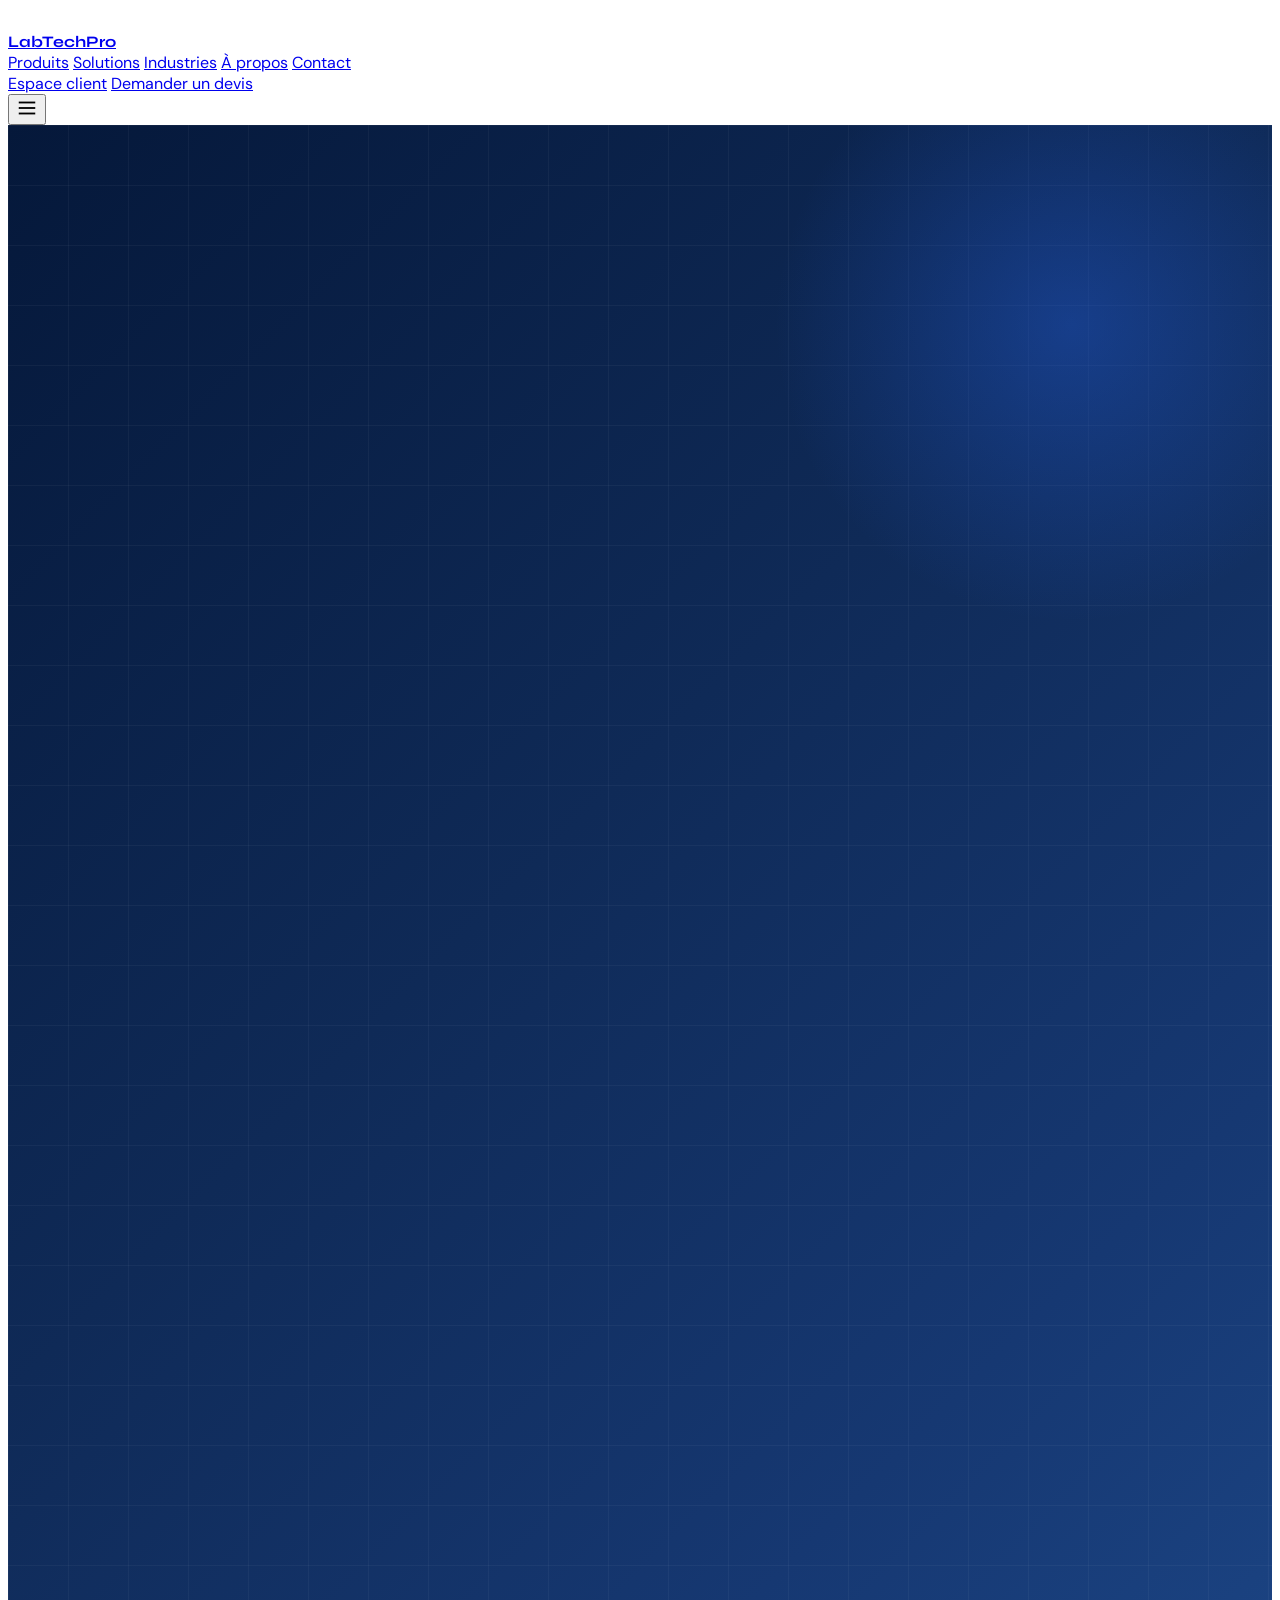
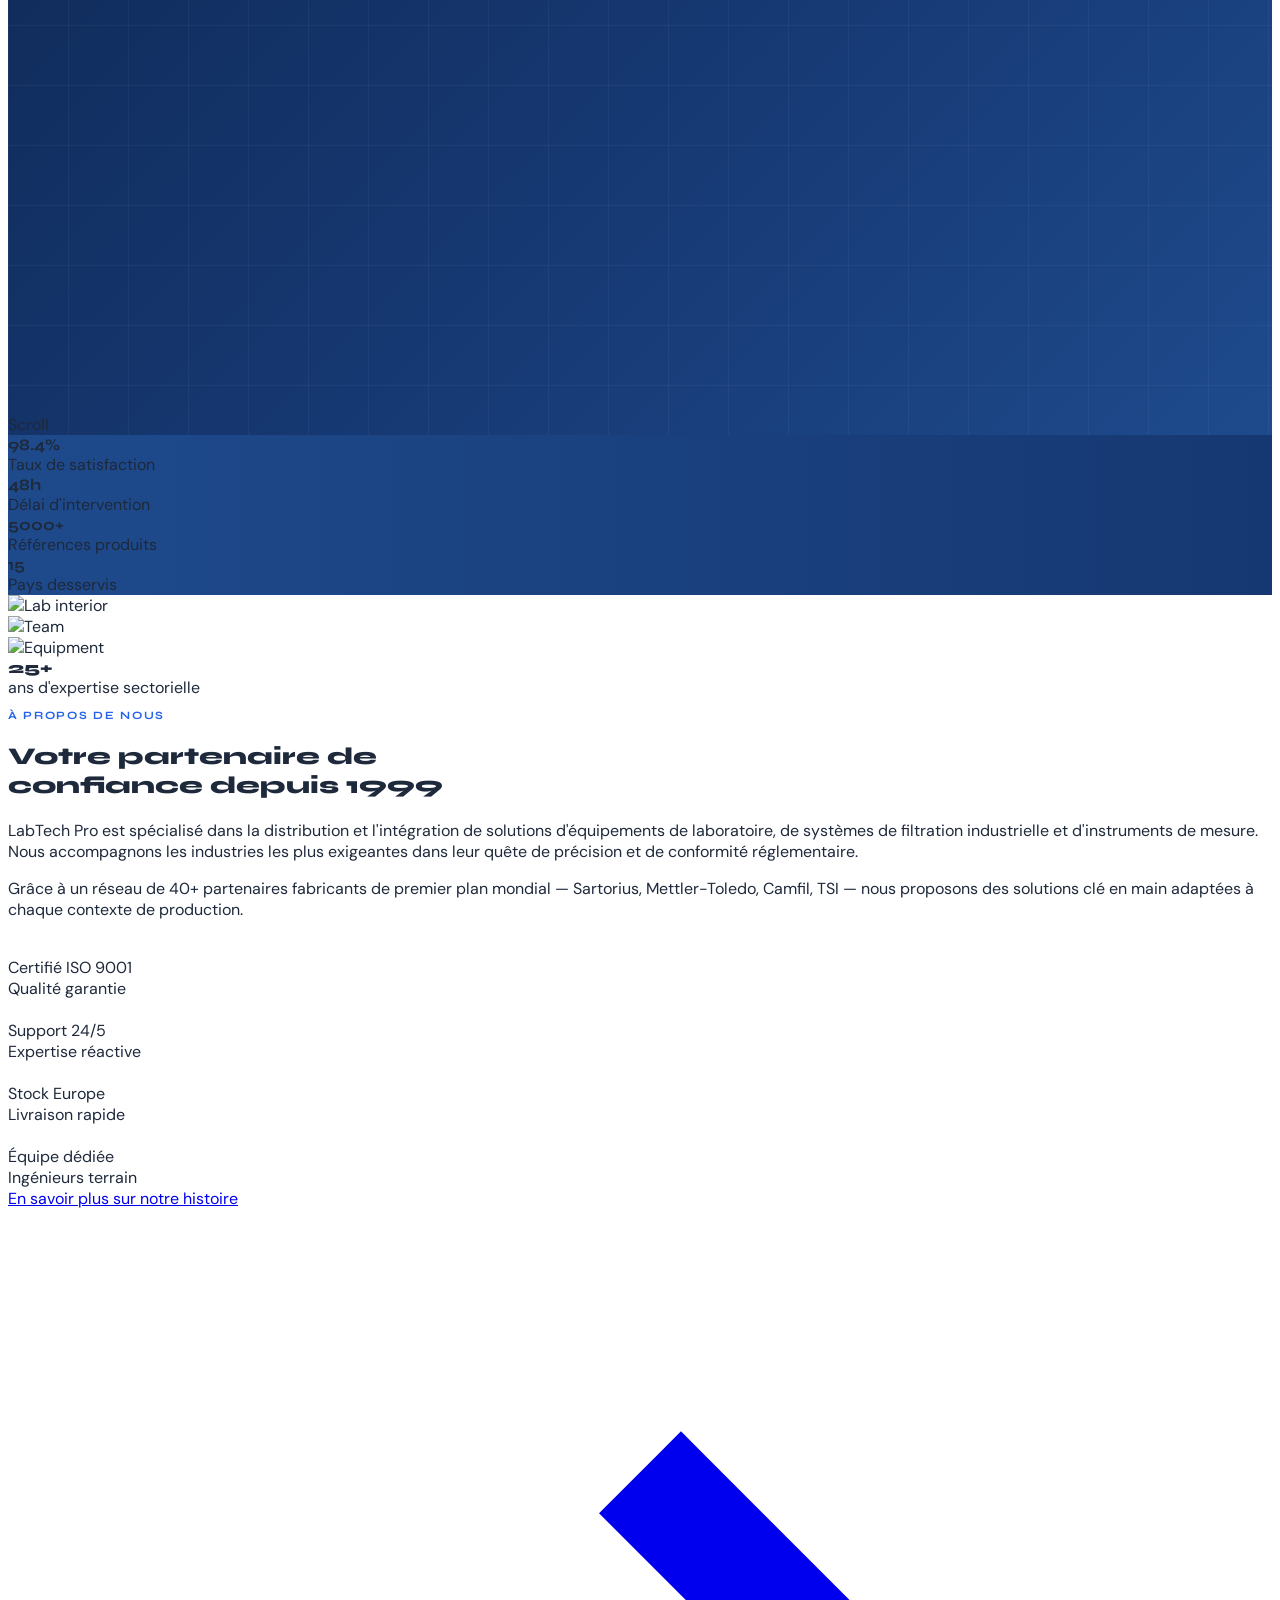
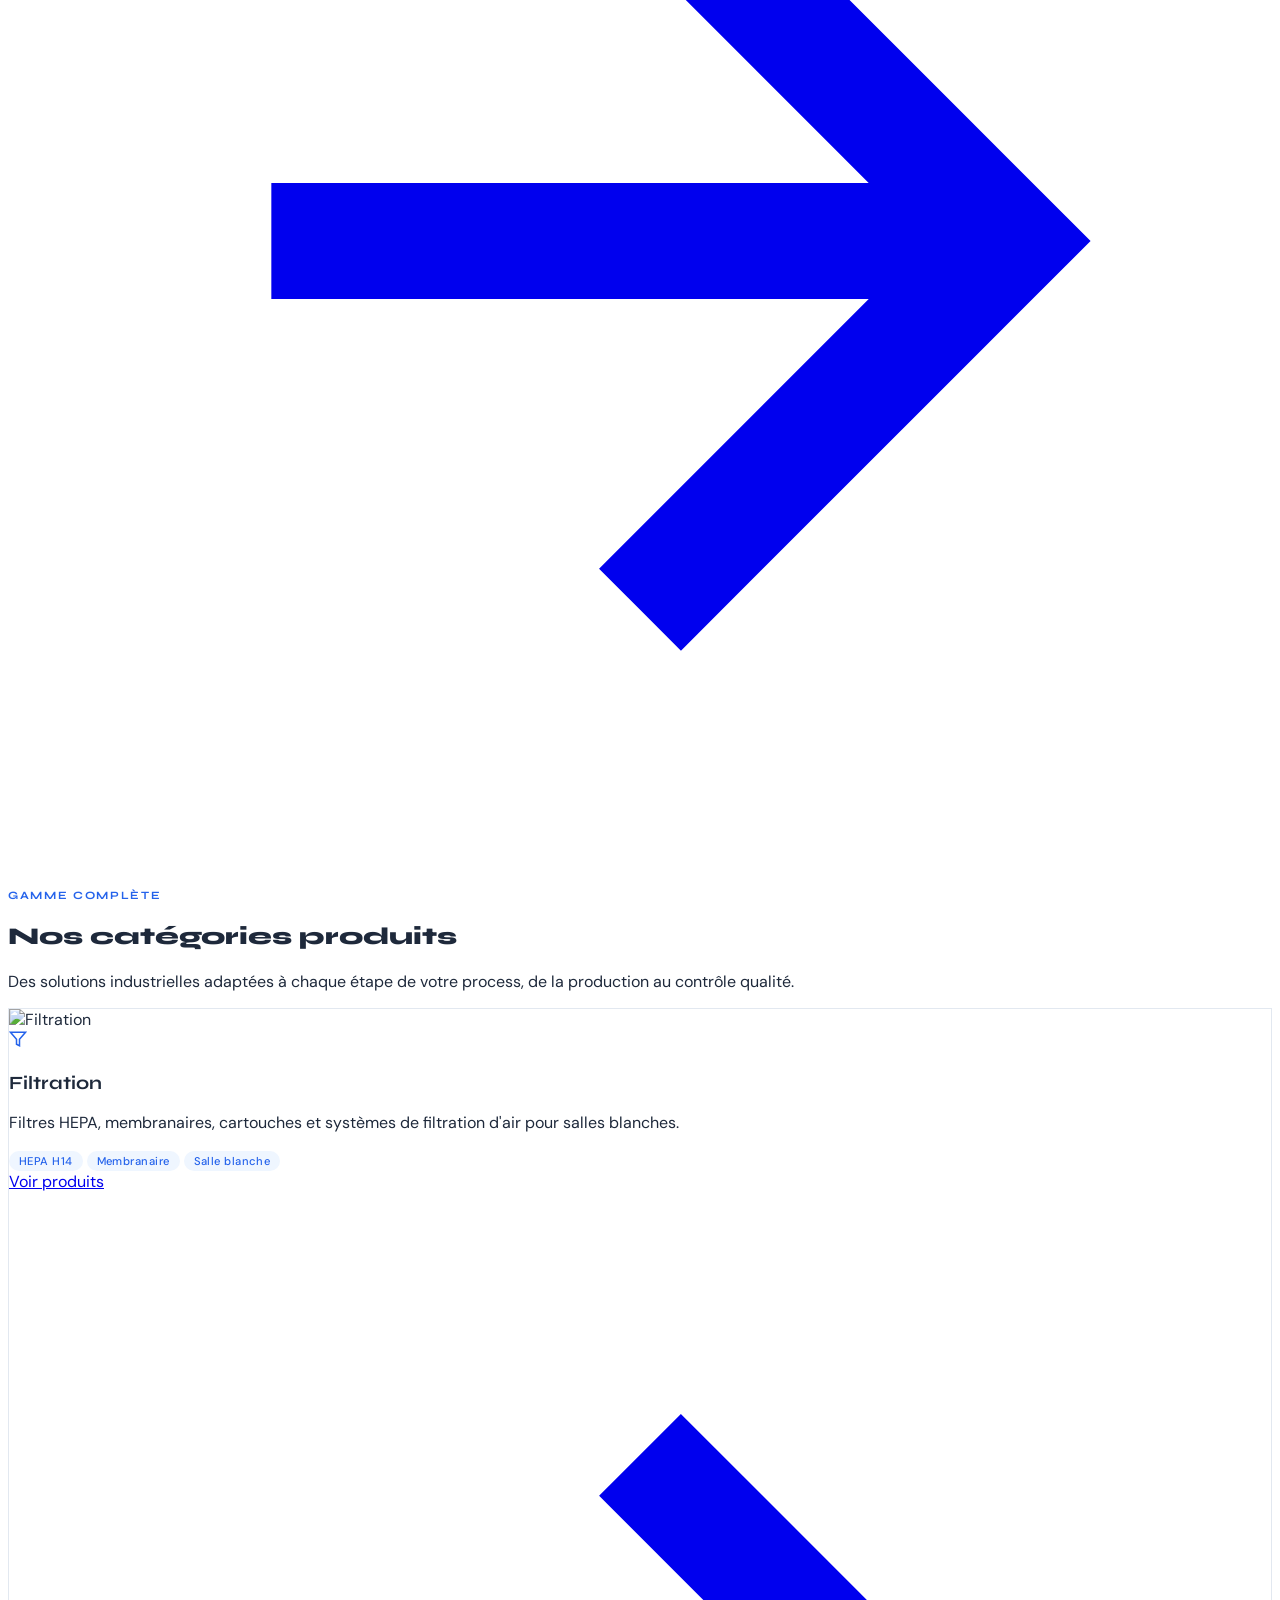
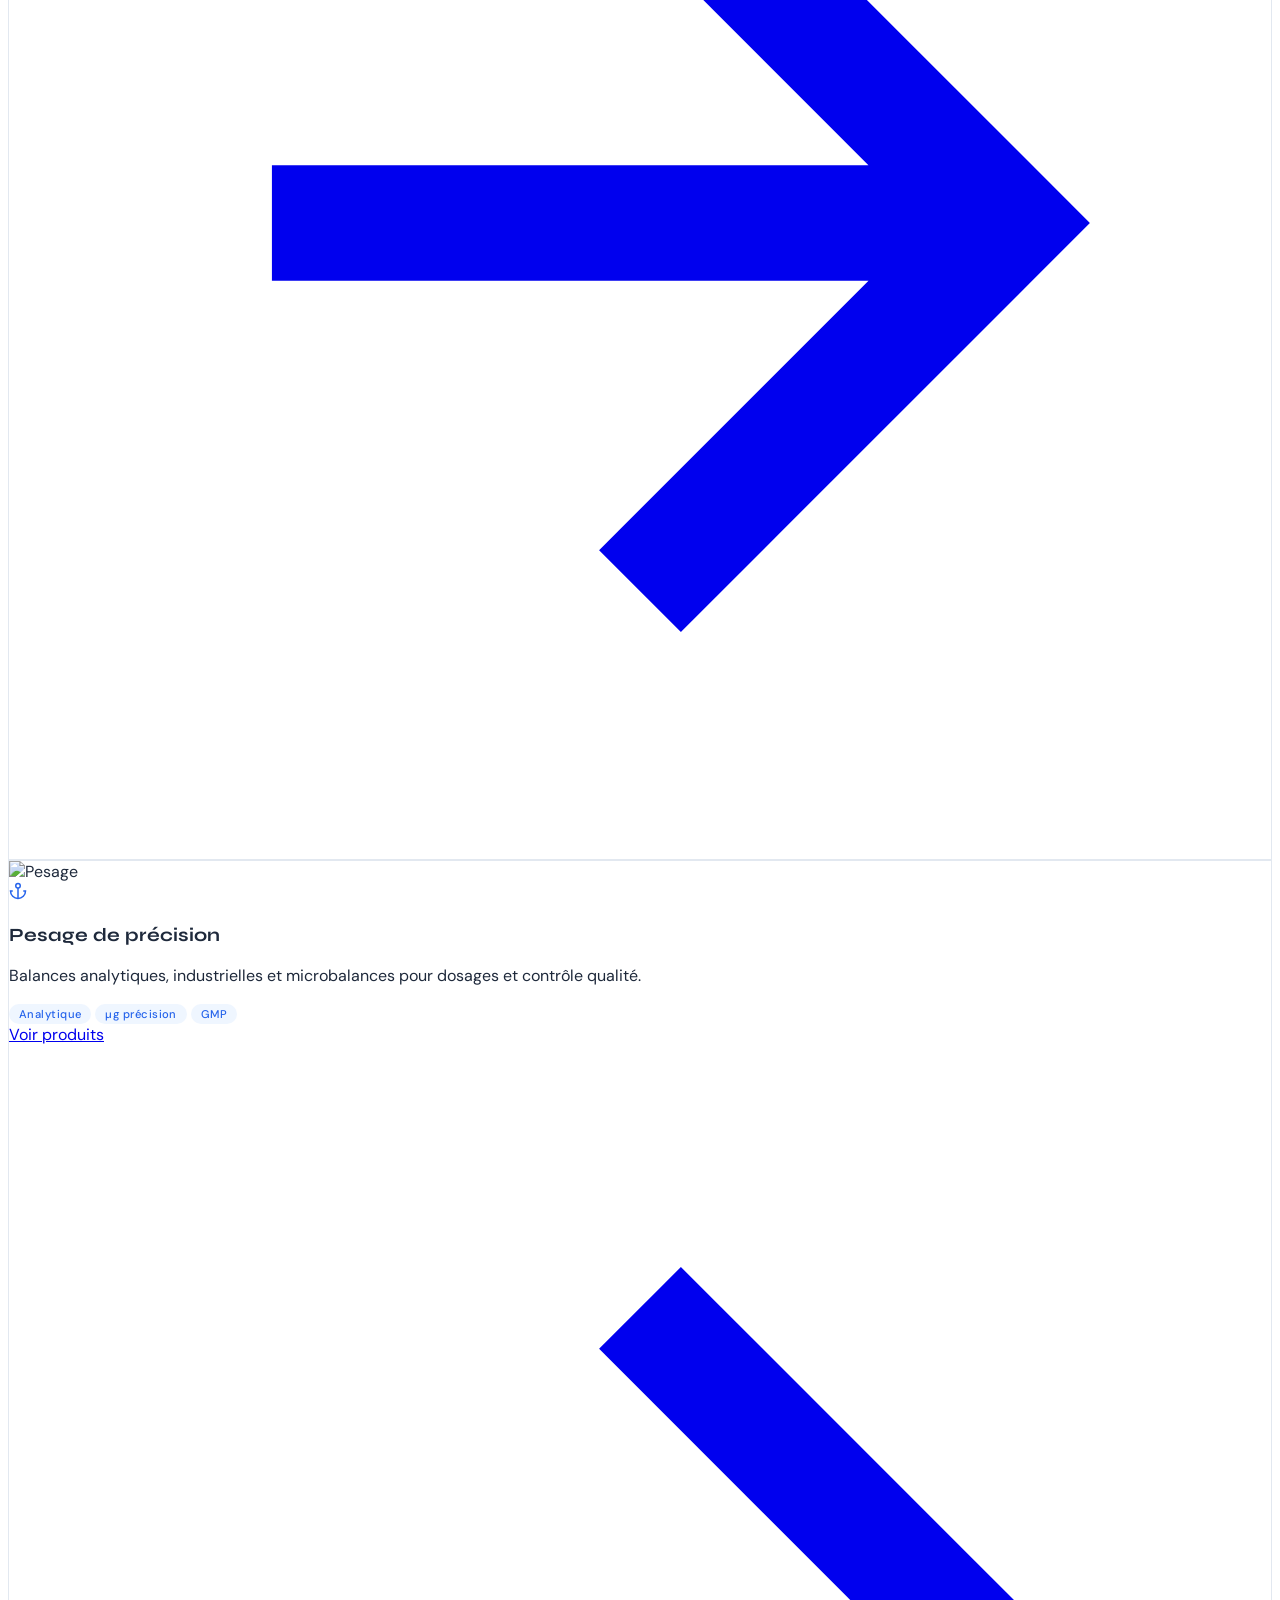
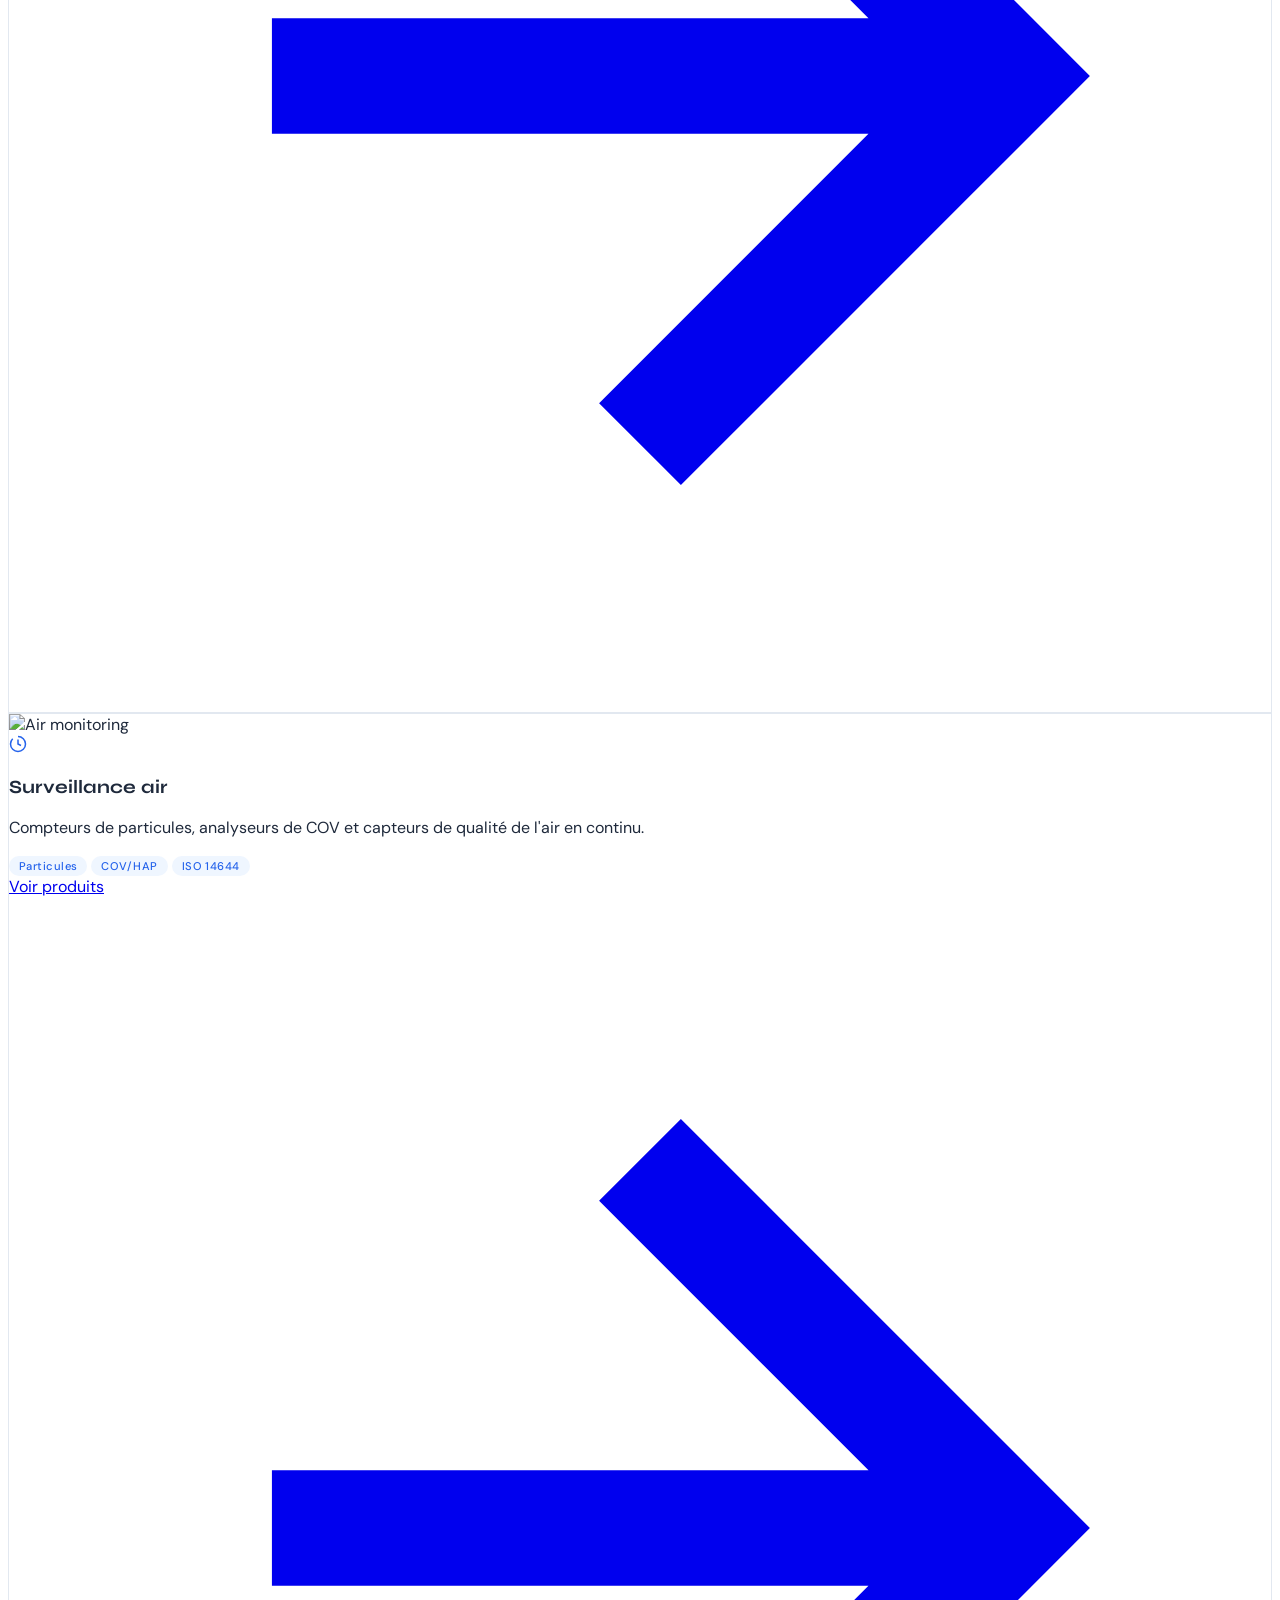
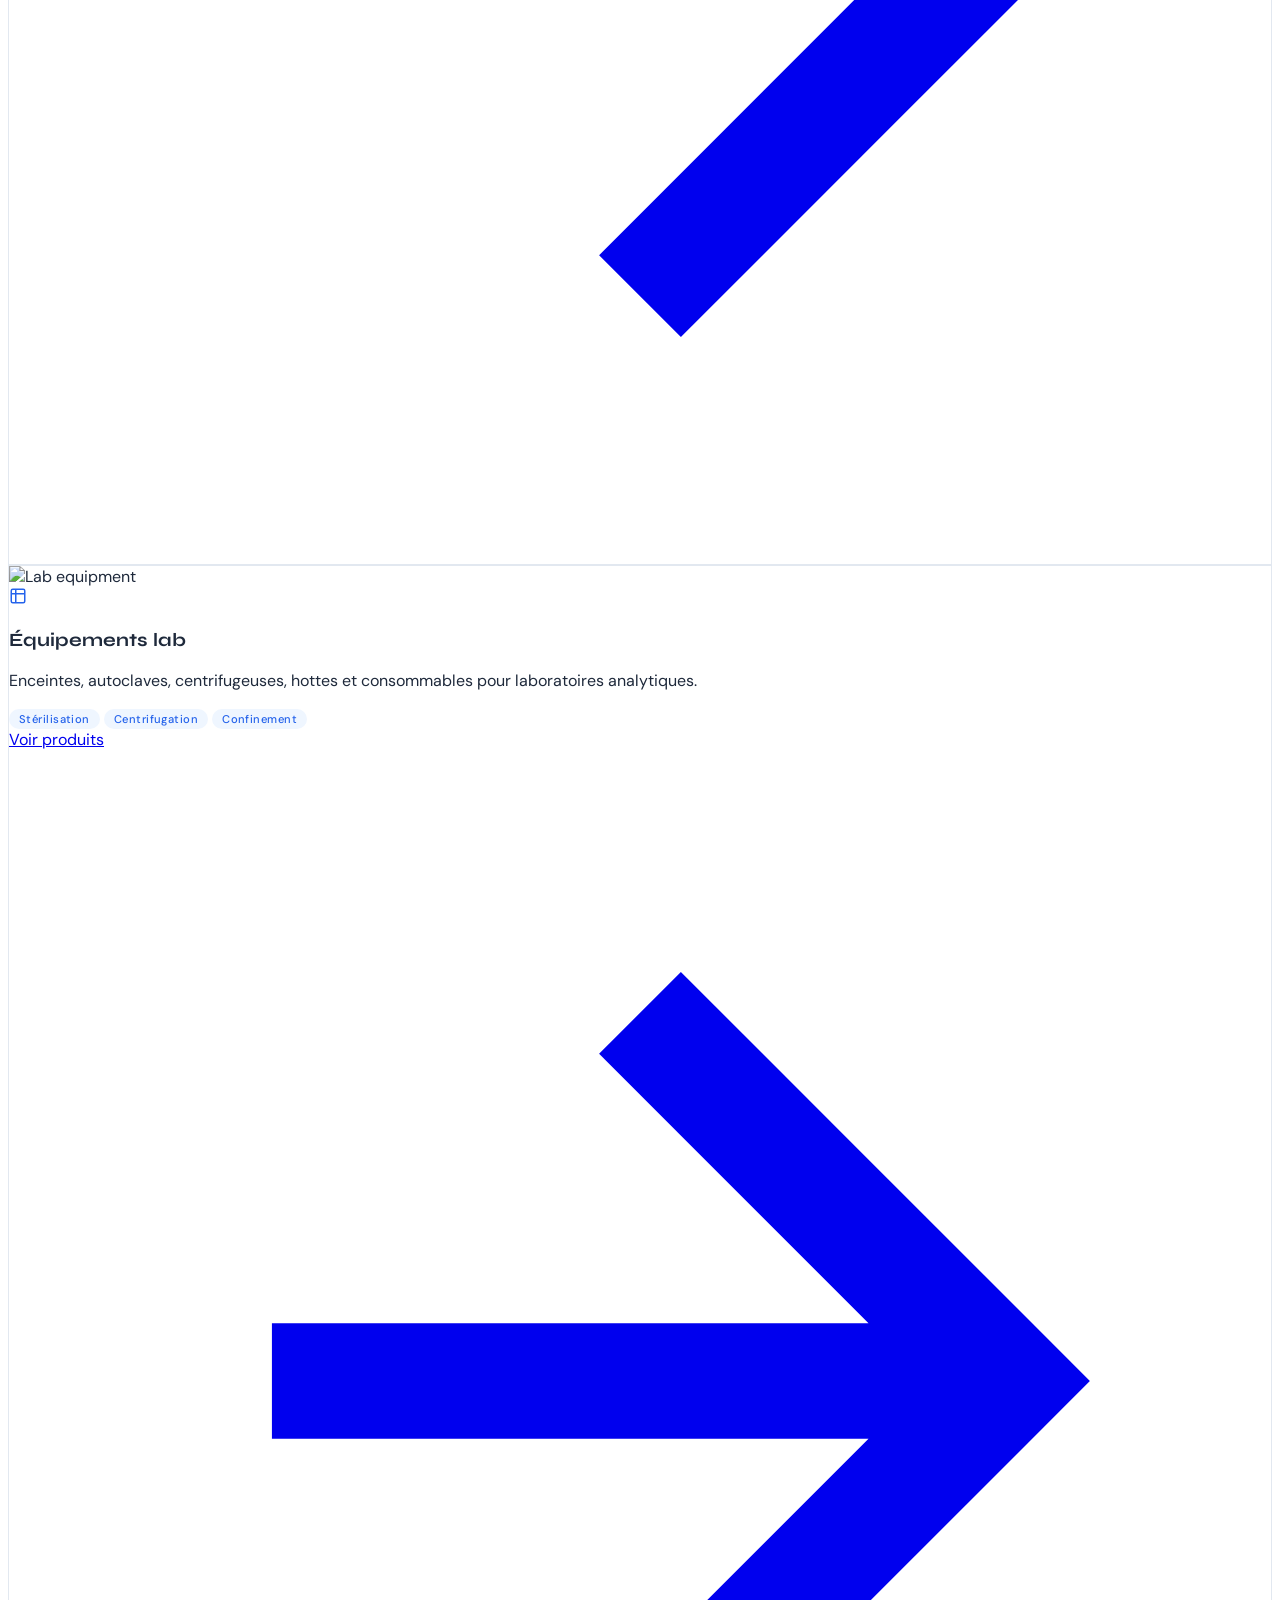
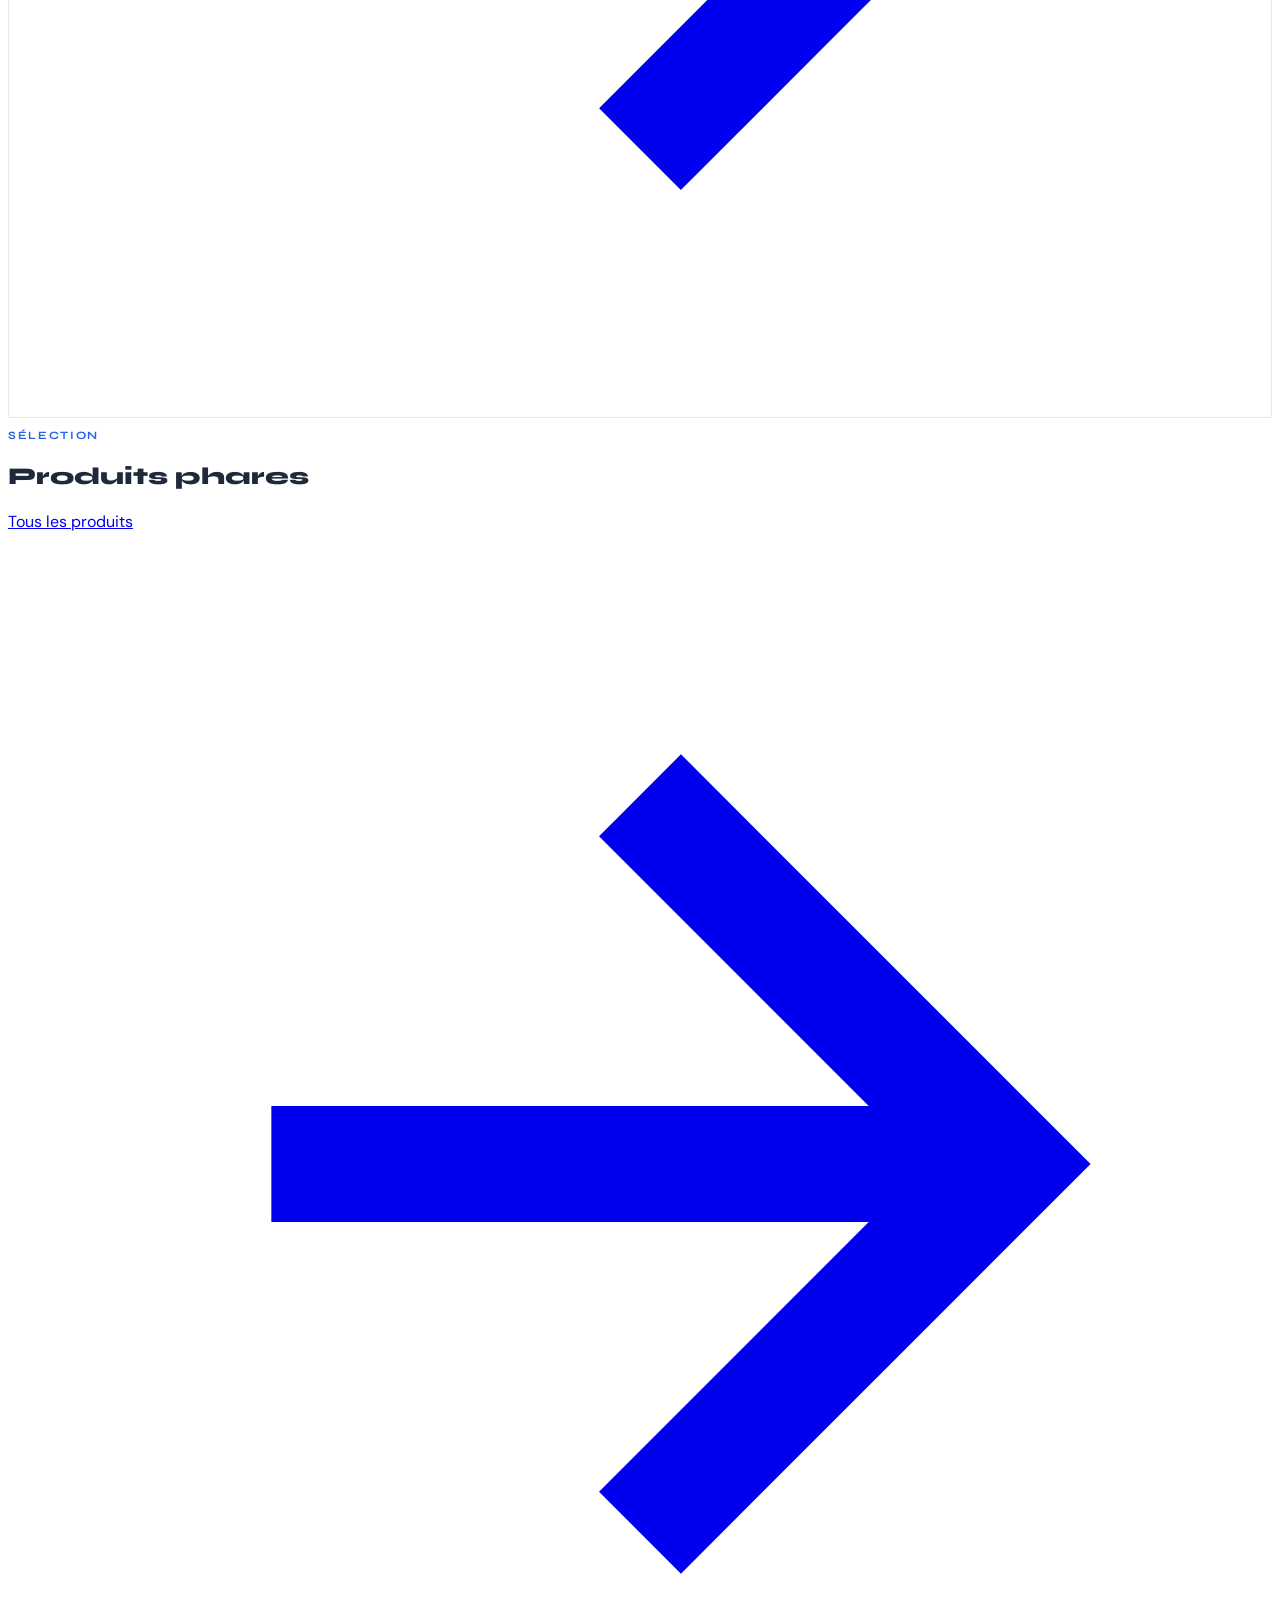
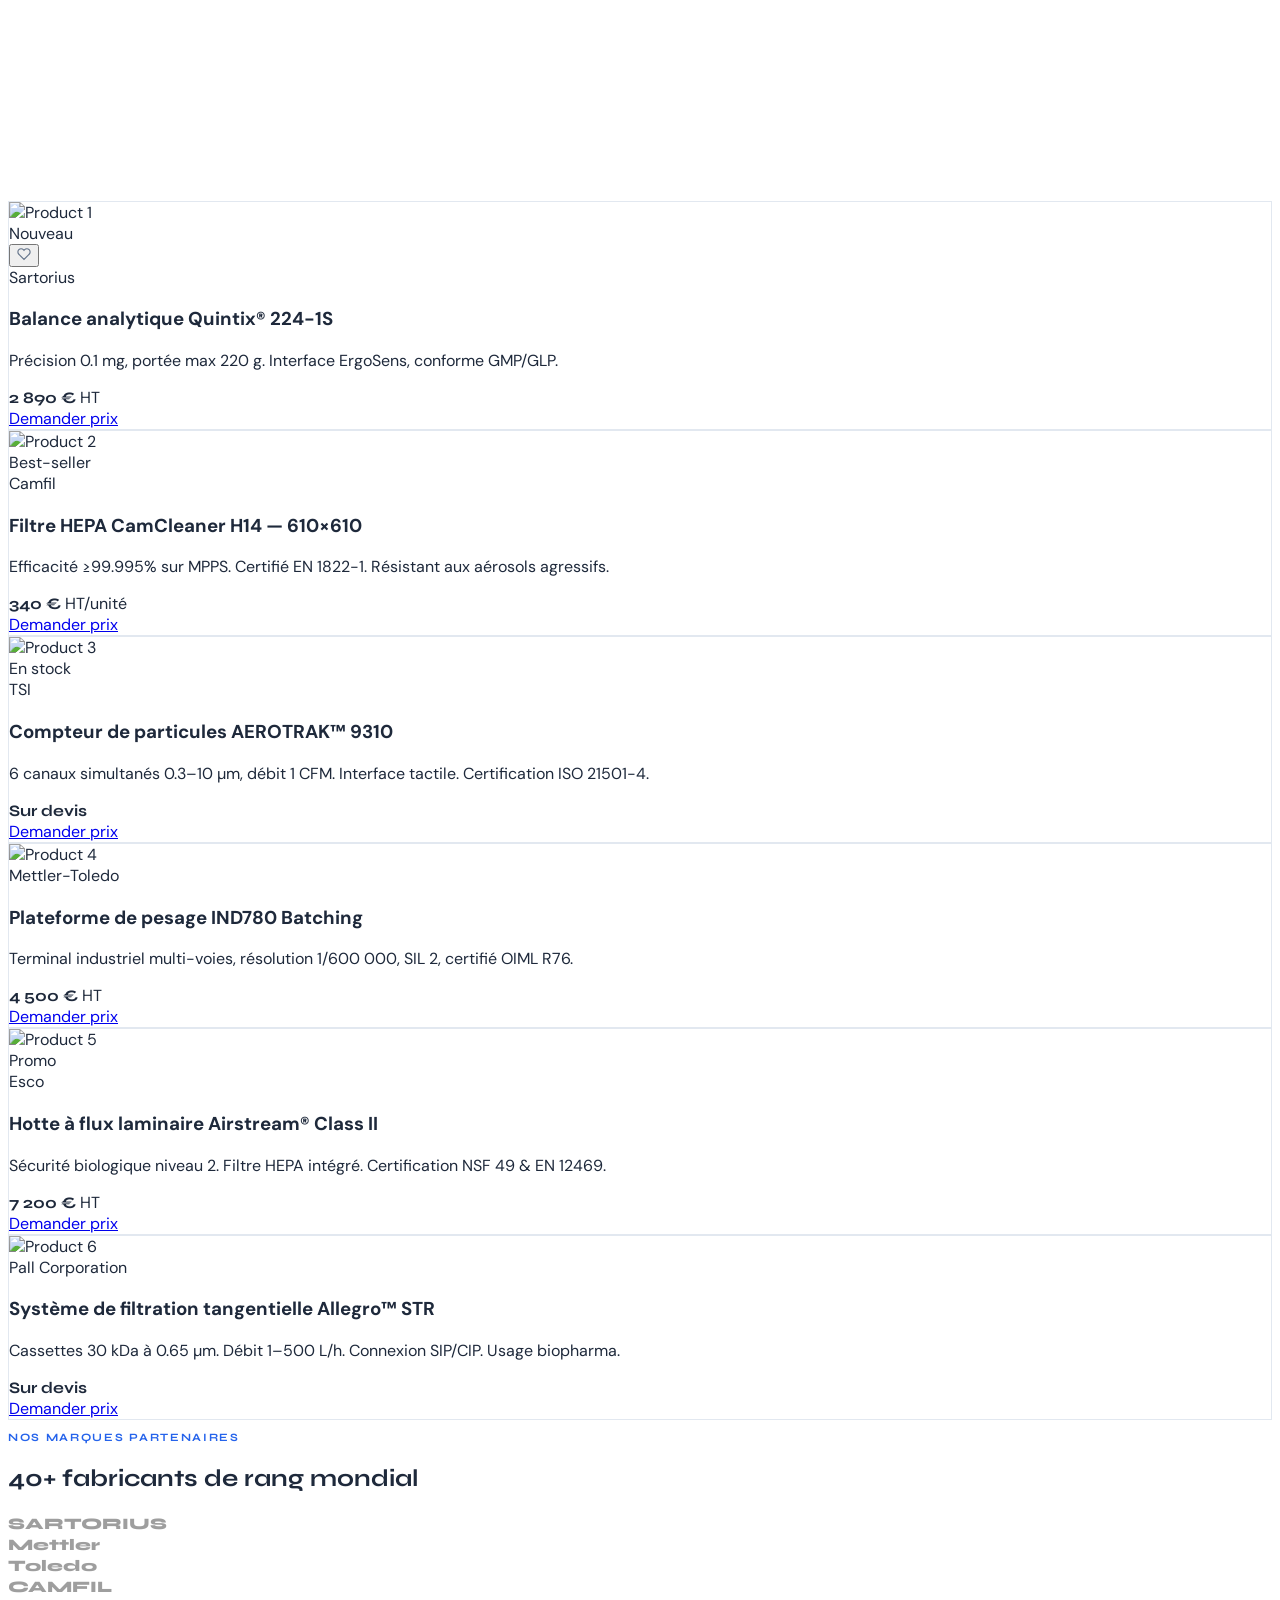
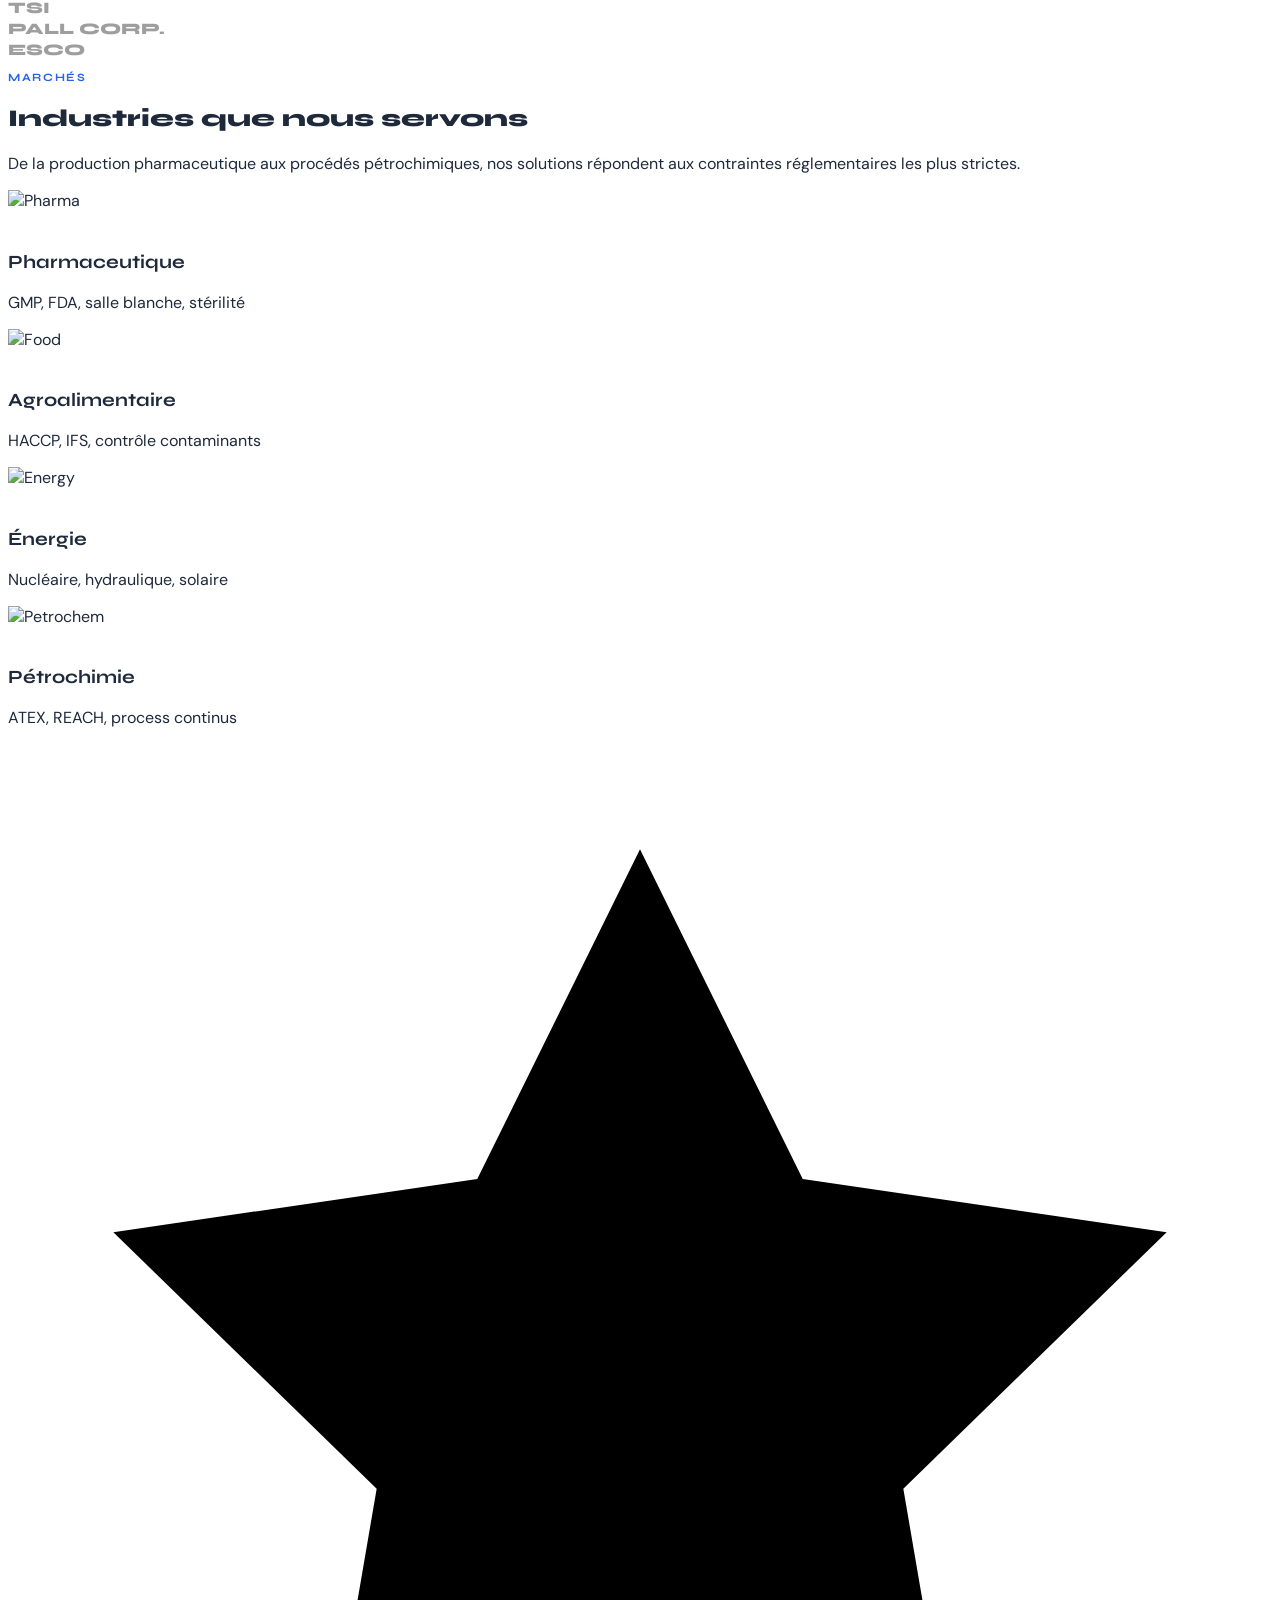
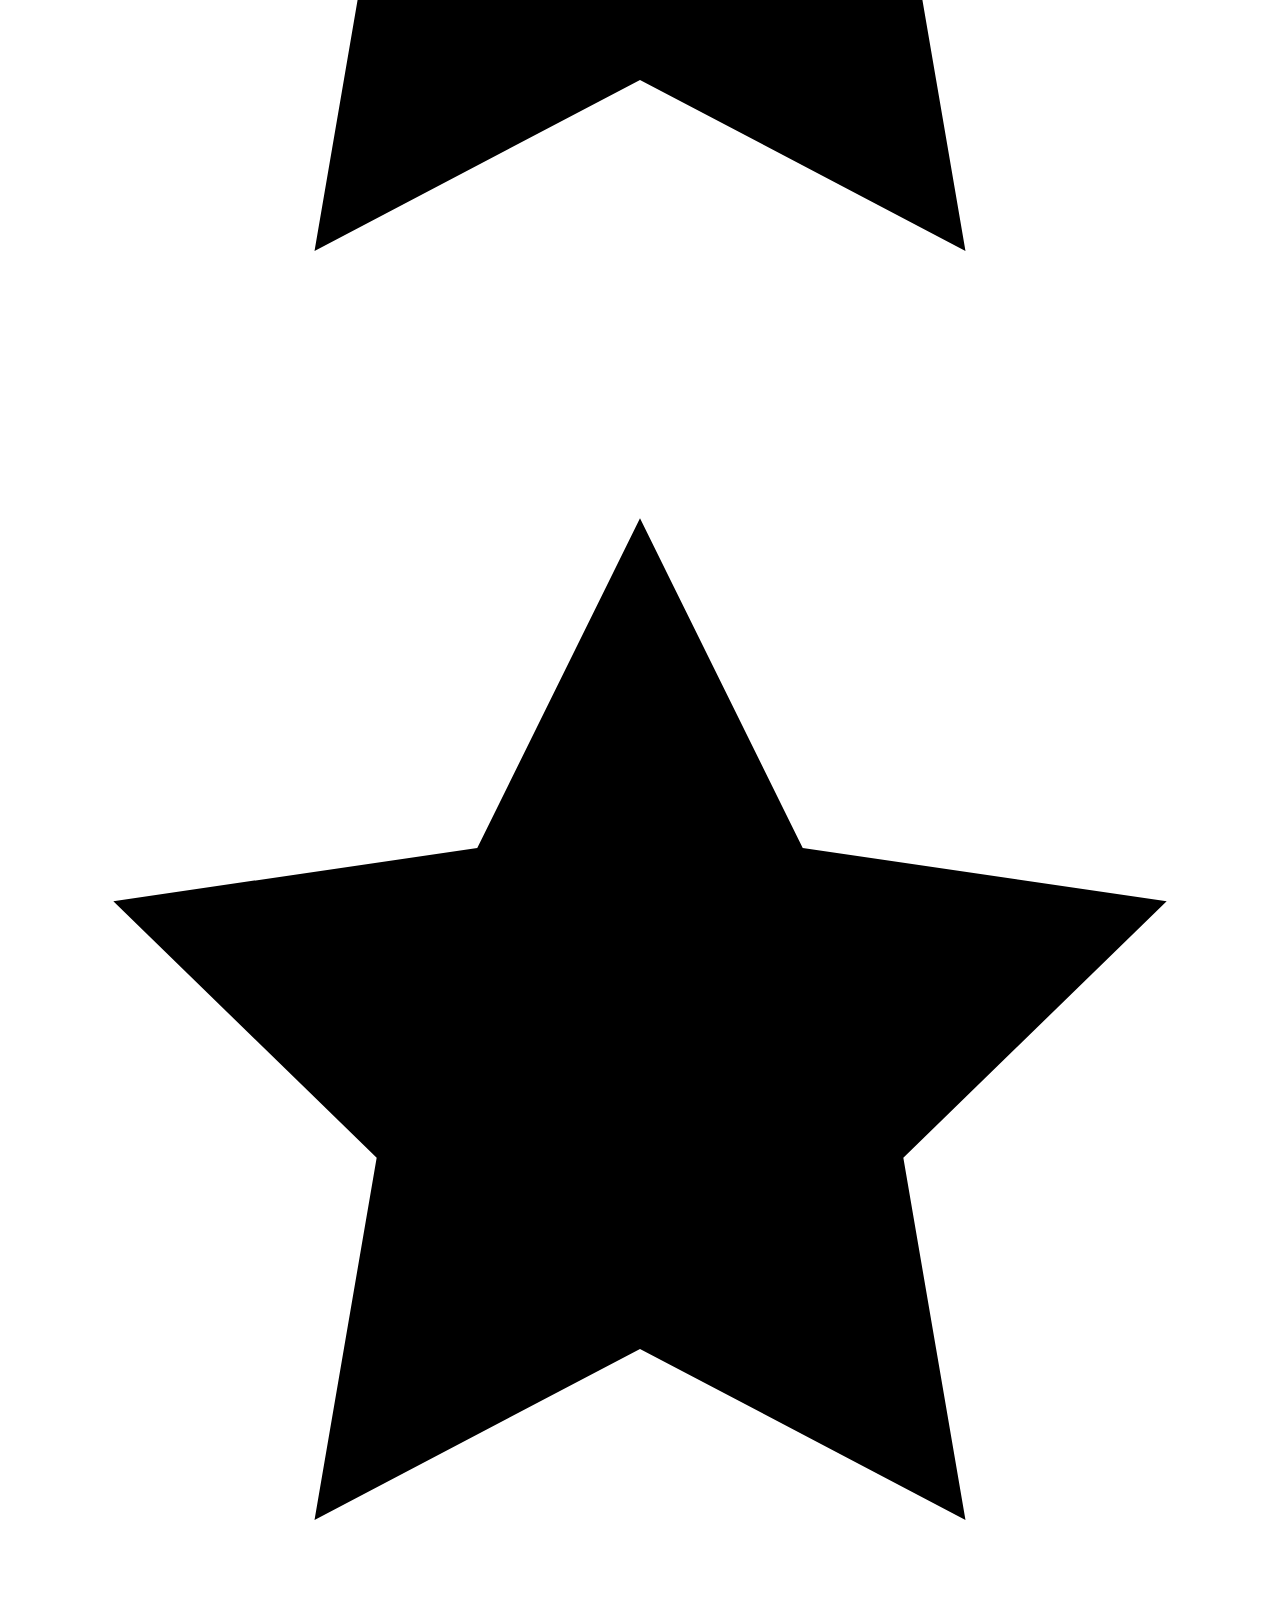
==== view/index.html @ ad44456b "ajout CMS" ====
<!DOCTYPE html>
<html lang="fr">
<head>
  <meta charset="UTF-8" />
  <meta name="viewport" content="width=device-width, initial-scale=1.0" />
  <title>LabTech Pro — Solutions Industrielles & Laboratoire</title>
  <script src="https://cdn.tailwindcss.com"></script>
  <link href="https://fonts.googleapis.com/css2?family=Syne:wght@400;500;600;700;800&family=DM+Sans:ital,opsz,wght@0,9..40,300;0,9..40,400;0,9..40,500;1,9..40,300&display=swap" rel="stylesheet" />
  <script>
    tailwind.config = {
      theme: {
        extend: {
          fontFamily: {
            display: ['Syne', 'sans-serif'],
            body: ['DM Sans', 'sans-serif'],
          },
          colors: {
            navy: {
              50:  '#f0f4fa',
              100: '#dde6f3',
              200: '#b8cce8',
              300: '#87a9d8',
              400: '#5080c2',
              500: '#2d5fa8',
              600: '#1e4a8c',
              700: '#163872',
              800: '#0f2a57',
              900: '#091c3d',
              950: '#050e22',
            },
            slate: {
              50:  '#f8fafc',
              100: '#f1f5f9',
              200: '#e2e8f0',
              300: '#cbd5e1',
              400: '#94a3b8',
              500: '#64748b',
              600: '#475569',
              700: '#334155',
              800: '#1e293b',
              900: '#0f172a',
            },
            accent: '#2563eb',
            'accent-light': '#3b82f6',
          },
          animation: {
            'fade-up': 'fadeUp 0.7s ease forwards',
            'fade-in': 'fadeIn 0.6s ease forwards',
            'slide-right': 'slideRight 0.7s ease forwards',
          },
          keyframes: {
            fadeUp:    { '0%': { opacity: '0', transform: 'translateY(28px)' }, '100%': { opacity: '1', transform: 'translateY(0)' } },
            fadeIn:    { '0%': { opacity: '0' }, '100%': { opacity: '1' } },
            slideRight:{ '0%': { opacity: '0', transform: 'translateX(-24px)' }, '100%': { opacity: '1', transform: 'translateX(0)' } },
          },
        }
      }
    }
  </script>
  <style>
    * { box-sizing: border-box; }
    html { scroll-behavior: smooth; }
    body { font-family: 'DM Sans', sans-serif; background: #fff; color: #1e293b; }

    /* ── Reveal on scroll ─────────────────────────── */
    .reveal { opacity: 0; transform: translateY(28px); transition: opacity .65s ease, transform .65s ease; }
    .reveal.visible { opacity: 1; transform: none; }
    .reveal-delay-1 { transition-delay: .1s; }
    .reveal-delay-2 { transition-delay: .2s; }
    .reveal-delay-3 { transition-delay: .3s; }
    .reveal-delay-4 { transition-delay: .4s; }

    /* ── Nav ──────────────────────────────────────── */
    #navbar { transition: background .3s, box-shadow .3s; }
    #navbar.scrolled { background: rgba(255,255,255,.97); box-shadow: 0 1px 24px rgba(0,0,0,.08); }

    /* ── Hero ─────────────────────────────────────── */
    .hero-bg {
      background: linear-gradient(135deg, #05183a 0%, #0f2a57 40%, #163872 70%, #1e4a8c 100%);
      position: relative;
      overflow: hidden;
    }
    .hero-bg::before {
      content: '';
      position: absolute; inset: 0;
      background: url('https://images.unsplash.com/photo-1532187863486-abf9dbad1b69?w=1800&q=80&fit=crop') center/cover no-repeat;
      opacity: .13;
      mix-blend-mode: luminosity;
    }
    .hero-grid-overlay {
      position: absolute; inset: 0;
      background-image: linear-gradient(rgba(255,255,255,.04) 1px, transparent 1px),
                        linear-gradient(90deg, rgba(255,255,255,.04) 1px, transparent 1px);
      background-size: 60px 60px;
    }
    .hero-glow {
      position: absolute;
      width: 600px; height: 600px;
      background: radial-gradient(circle, rgba(37,99,235,.35) 0%, transparent 70%);
      top: -100px; right: -100px;
      pointer-events: none;
    }
    .hero-badge {
      display: inline-flex; align-items: center; gap: 8px;
      border: 1px solid rgba(255,255,255,.18);
      border-radius: 100px;
      padding: 6px 16px;
      font-size: .75rem;
      letter-spacing: .08em;
      text-transform: uppercase;
      color: rgba(255,255,255,.75);
      background: rgba(255,255,255,.06);
      backdrop-filter: blur(8px);
    }
    .hero-badge span { width: 6px; height: 6px; border-radius: 50%; background: #60a5fa; display: block; animation: pulse 2s infinite; }
    @keyframes pulse { 0%,100% { opacity:1; transform:scale(1); } 50% { opacity:.5; transform:scale(.8); } }

    /* ── Stat ticker ──────────────────────────────── */
    .stat-bar { background: linear-gradient(90deg, #1e4a8c 0%, #163872 100%); }

    /* ── Product cards ────────────────────────────── */
    .product-card {
      position: relative;
      overflow: hidden;
      transition: transform .3s ease, box-shadow .3s ease;
      border: 1px solid #e2e8f0;
    }
    .product-card:hover { transform: translateY(-6px); box-shadow: 0 24px 48px rgba(0,0,0,.1); }
    .product-card::after {
      content: '';
      position: absolute; bottom: 0; left: 0; right: 0;
      height: 3px;
      background: linear-gradient(90deg, #2563eb, #60a5fa);
      transform: scaleX(0); transform-origin: left;
      transition: transform .3s ease;
    }
    .product-card:hover::after { transform: scaleX(1); }
    .product-card img { transition: transform .5s ease; }
    .product-card:hover img { transform: scale(1.06); }

    /* ── Featured products ────────────────────────── */
    .feat-card {
      transition: box-shadow .3s, transform .3s;
      border: 1px solid #e2e8f0;
    }
    .feat-card:hover { box-shadow: 0 20px 40px rgba(0,0,0,.09); transform: translateY(-4px); }

    /* ── Partner logos ────────────────────────────── */
    .partner-logo { filter: grayscale(100%) opacity(.45); transition: filter .3s, opacity .3s; }
    .partner-logo:hover { filter: grayscale(0%) opacity(1); }

    /* ── Industry card ────────────────────────────── */
    .industry-card {
      position: relative; overflow: hidden;
      transition: transform .3s;
    }
    .industry-card:hover { transform: translateY(-5px); }
    .industry-card .overlay { transition: opacity .3s; }
    .industry-card:hover .overlay { opacity: 1; }
    .industry-card img { transition: transform .5s; }
    .industry-card:hover img { transform: scale(1.07); }

    /* ── CTA banner ───────────────────────────────── */
    .cta-banner { background: linear-gradient(135deg, #0f2a57 0%, #1e4a8c 50%, #2563eb 100%); position: relative; overflow: hidden; }
    .cta-banner::before {
      content: '';
      position: absolute; inset: 0;
      background: url('https://images.unsplash.com/photo-1614308458637-9ee13ebe8b27?w=1600&q=60&fit=crop') center/cover;
      opacity: .07;
    }

    /* ── Misc ─────────────────────────────────────── */
    .section-eyebrow { font-family: 'Syne', sans-serif; font-size: .7rem; letter-spacing: .15em; text-transform: uppercase; color: #2563eb; font-weight: 700; }
    .section-title { font-family: 'Syne', sans-serif; }
    .tag-pill { display: inline-block; padding: 3px 10px; border-radius: 100px; font-size: .7rem; font-weight: 500; letter-spacing: .04em; background: #eff6ff; color: #2563eb; }

    /* ── Scrollbar ────────────────────────────────── */
    ::-webkit-scrollbar { width: 6px; }
    ::-webkit-scrollbar-track { background: #f1f5f9; }
    ::-webkit-scrollbar-thumb { background: #94a3b8; border-radius: 3px; }
  </style>
</head>
<body>

<!-- ═══════════════════════════════════════════════
     NAVIGATION
═══════════════════════════════════════════════ -->
<header id="navbar" class="fixed top-0 left-0 right-0 z-50 py-4">
  <div class="max-w-7xl mx-auto px-6 flex items-center justify-between">
    <!-- Logo -->
    <a href="#" class="flex items-center gap-2.5">
      <div class="w-8 h-8 rounded-lg bg-gradient-to-br from-blue-500 to-blue-800 flex items-center justify-center">
        <svg width="18" height="18" viewBox="0 0 24 24" fill="none" stroke="white" stroke-width="2.2"><path d="M9 3H5a2 2 0 0 0-2 2v4m6-6h10a2 2 0 0 1 2 2v4M9 3v18m0 0h10a2 2 0 0 0 2-2V9M9 21H5a2 2 0 0 1-2-2V9m0 0h18"/></svg>
      </div>
      <span class="font-display font-700 text-lg text-white" style="font-family:'Syne',sans-serif;font-weight:700;">LabTech<span class="text-blue-400">Pro</span></span>
    </a>

    <!-- Desktop nav -->
    <nav class="hidden lg:flex items-center gap-8">
      <a href="#produits" class="text-sm text-white/70 hover:text-white transition-colors font-medium">Produits</a>
      <a href="#solutions" class="text-sm text-white/70 hover:text-white transition-colors font-medium">Solutions</a>
      <a href="#industries" class="text-sm text-white/70 hover:text-white transition-colors font-medium">Industries</a>
      <a href="#apropos" class="text-sm text-white/70 hover:text-white transition-colors font-medium">À propos</a>
      <a href="#contact" class="text-sm text-white/70 hover:text-white transition-colors font-medium">Contact</a>
    </nav>

    <!-- CTA -->
    <div class="hidden lg:flex items-center gap-3">
      <a href="#" class="text-sm text-white/75 hover:text-white transition font-medium px-3 py-2">Espace client</a>
      <a href="#contact" class="text-sm font-semibold bg-blue-600 hover:bg-blue-500 text-white px-5 py-2.5 rounded-lg transition-all duration-200 hover:shadow-lg hover:shadow-blue-600/25">Demander un devis</a>
    </div>

    <!-- Mobile burger -->
    <button id="burger" class="lg:hidden p-2 text-white">
      <svg width="22" height="22" viewBox="0 0 24 24" fill="none" stroke="currentColor" stroke-width="2"><line x1="3" y1="6" x2="21" y2="6"/><line x1="3" y1="12" x2="21" y2="12"/><line x1="3" y1="18" x2="21" y2="18"/></svg>
    </button>
  </div>
</header>

<!-- ═══════════════════════════════════════════════
     HERO
═══════════════════════════════════════════════ -->
<section class="hero-bg min-h-screen flex flex-col justify-center pt-24 pb-16">
  <div class="hero-grid-overlay"></div>
  <div class="hero-glow"></div>

  <div class="max-w-7xl mx-auto px-6 relative z-10 w-full">
    <div class="grid lg:grid-cols-2 gap-16 items-center">

      <!-- Left content -->
      <div>
        <div class="hero-badge mb-8 animate-fade-in" style="animation-delay:.1s">
          <span></span>Leader en équipements industriels & laboratoire
        </div>

        <h1 class="section-title text-5xl lg:text-6xl xl:text-[4.2rem] font-800 text-white leading-[1.05] mb-6 animate-fade-up" style="font-weight:800;animation-delay:.2s;opacity:0;">
          Précision &amp;<br/>Performance<br/>
          <em class="not-italic text-blue-400">au cœur de<br/>votre process.</em>
        </h1>

        <p class="text-white/60 text-lg leading-relaxed max-w-lg mb-10 animate-fade-up" style="animation-delay:.35s;opacity:0;">
          Solutions de filtration, pesage, surveillance de l'air et équipements de laboratoire pour les industries pharmaceutiques, agroalimentaires et pétrochimiques les plus exigeantes.
        </p>

        <div class="flex flex-wrap gap-4 animate-fade-up" style="animation-delay:.5s;opacity:0;">
          <a href="#produits" class="inline-flex items-center gap-2 bg-blue-600 hover:bg-blue-500 text-white font-semibold px-7 py-3.5 rounded-xl transition-all duration-200 hover:shadow-xl hover:shadow-blue-600/30 group">
            Découvrir nos solutions
            <svg class="w-4 h-4 transition-transform group-hover:translate-x-1" viewBox="0 0 24 24" fill="none" stroke="currentColor" stroke-width="2.2"><path d="M5 12h14M12 5l7 7-7 7"/></svg>
          </a>
          <a href="#contact" class="inline-flex items-center gap-2 border border-white/20 hover:border-white/40 text-white/80 hover:text-white font-medium px-7 py-3.5 rounded-xl transition-all duration-200 backdrop-blur-sm">
            Contacter un expert
          </a>
        </div>

        <!-- Mini stats -->
        <div class="flex gap-10 mt-14 animate-fade-up" style="animation-delay:.65s;opacity:0;">
          <div>
            <div class="section-title text-3xl font-800 text-white" style="font-weight:800;">25+</div>
            <div class="text-white/45 text-sm mt-0.5">Années d'expérience</div>
          </div>
          <div class="w-px bg-white/10"></div>
          <div>
            <div class="section-title text-3xl font-800 text-white" style="font-weight:800;">1200+</div>
            <div class="text-white/45 text-sm mt-0.5">Clients actifs</div>
          </div>
          <div class="w-px bg-white/10"></div>
          <div>
            <div class="section-title text-3xl font-800 text-white" style="font-weight:800;">40+</div>
            <div class="text-white/45 text-sm mt-0.5">Marques partenaires</div>
          </div>
        </div>
      </div>

      <!-- Right — floating cards -->
      <div class="hidden lg:flex flex-col gap-4 animate-fade-in" style="animation-delay:.4s;opacity:0;">
        <!-- Main image -->
        <div class="rounded-2xl overflow-hidden relative h-64 shadow-2xl">
          <img src="https://images.unsplash.com/photo-1581093458791-9d09c4a3b9f0?w=800&q=80&fit=crop" alt="Lab" class="w-full h-full object-cover" />
          <div class="absolute inset-0 bg-gradient-to-t from-navy-950/60 to-transparent"></div>
          <div class="absolute bottom-4 left-4">
            <div class="text-white/50 text-xs mb-1">Salle blanche ISO 5</div>
            <div class="text-white font-semibold text-sm">Systèmes de filtration avancés</div>
          </div>
        </div>

        <!-- Two small cards -->
        <div class="grid grid-cols-2 gap-4">
          <div class="rounded-xl overflow-hidden relative h-40 shadow-xl">
            <img src="https://images.unsplash.com/photo-1628595351029-c2bf17511435?w=400&q=80&fit=crop" alt="Weighing" class="w-full h-full object-cover" />
            <div class="absolute inset-0 bg-gradient-to-t from-navy-950/70 to-transparent"></div>
            <div class="absolute bottom-3 left-3">
              <div class="text-white font-semibold text-xs">Pesage de précision</div>
            </div>
          </div>
          <div class="rounded-xl overflow-hidden relative h-40 shadow-xl">
            <img src="https://images.unsplash.com/photo-1460925895917-afdab827c52f?w=400&q=80&fit=crop" alt="Monitoring" class="w-full h-full object-cover" />
            <div class="absolute inset-0 bg-gradient-to-t from-navy-950/70 to-transparent"></div>
            <div class="absolute bottom-3 left-3">
              <div class="text-white font-semibold text-xs">Surveillance qualité air</div>
            </div>
          </div>
        </div>

        <!-- Certification badge -->
        <div class="bg-white/5 backdrop-blur-md border border-white/10 rounded-xl p-4 flex items-center gap-4">
          <div class="w-10 h-10 rounded-lg bg-blue-600/30 border border-blue-500/30 flex items-center justify-center flex-shrink-0">
            <svg width="20" height="20" viewBox="0 0 24 24" fill="none" stroke="#60a5fa" stroke-width="2"><path d="M12 22s8-4 8-10V5l-8-3-8 3v7c0 6 8 10 8 10z"/></svg>
          </div>
          <div>
            <div class="text-white text-sm font-semibold">Certifié ISO 9001 · GMP · FDA 21 CFR</div>
            <div class="text-white/45 text-xs mt-0.5">Conformité assurée pour les industries réglementées</div>
          </div>
        </div>
      </div>
    </div>
  </div>

  <!-- Scroll indicator -->
  <div class="absolute bottom-8 left-1/2 -translate-x-1/2 flex flex-col items-center gap-2 opacity-40">
    <div class="text-white text-xs tracking-widest uppercase">Scroll</div>
    <div class="w-px h-10 bg-white/40 relative overflow-hidden">
      <div class="absolute top-0 left-0 w-full bg-white" style="height:50%;animation:scrollLine 1.8s ease infinite;">
      </div>
    </div>
  </div>
  <style>@keyframes scrollLine{0%{transform:translateY(-100%)}100%{transform:translateY(200%)}}</style>
</section>

<!-- ═══════════════════════════════════════════════
     STAT BAR
═══════════════════════════════════════════════ -->
<div class="stat-bar py-5">
  <div class="max-w-7xl mx-auto px-6">
    <div class="grid grid-cols-2 md:grid-cols-4 gap-6 text-center">
      <div>
        <div class="section-title text-2xl font-700 text-white" style="font-weight:700;">98.4%</div>
        <div class="text-blue-200/60 text-xs mt-1 tracking-wide uppercase">Taux de satisfaction</div>
      </div>
      <div>
        <div class="section-title text-2xl font-700 text-white" style="font-weight:700;">48h</div>
        <div class="text-blue-200/60 text-xs mt-1 tracking-wide uppercase">Délai d'intervention</div>
      </div>
      <div>
        <div class="section-title text-2xl font-700 text-white" style="font-weight:700;">5000+</div>
        <div class="text-blue-200/60 text-xs mt-1 tracking-wide uppercase">Références produits</div>
      </div>
      <div>
        <div class="section-title text-2xl font-700 text-white" style="font-weight:700;">15</div>
        <div class="text-blue-200/60 text-xs mt-1 tracking-wide uppercase">Pays desservis</div>
      </div>
    </div>
  </div>
</div>

<!-- ═══════════════════════════════════════════════
     À PROPOS
═══════════════════════════════════════════════ -->
<section id="apropos" class="py-28 bg-white">
  <div class="max-w-7xl mx-auto px-6">
    <div class="grid lg:grid-cols-2 gap-20 items-center">

      <!-- Image mosaic -->
      <div class="relative reveal">
        <div class="grid grid-cols-2 gap-4">
          <div class="rounded-2xl overflow-hidden h-64 col-span-2 shadow-lg">
            <img src="https://images.unsplash.com/photo-1576086213369-97a306d36557?w=900&q=80&fit=crop" alt="Lab interior" class="w-full h-full object-cover" />
          </div>
          <div class="rounded-2xl overflow-hidden h-44 shadow-lg">
            <img src="https://images.unsplash.com/photo-1519389950473-47ba0277781c?w=400&q=80&fit=crop" alt="Team" class="w-full h-full object-cover" />
          </div>
          <div class="rounded-2xl overflow-hidden h-44 shadow-lg">
            <img src="https://images.unsplash.com/photo-1624996379697-f01d168b1a52?w=400&q=80&fit=crop" alt="Equipment" class="w-full h-full object-cover" />
          </div>
        </div>
        <!-- Floating trust badge -->
        <div class="absolute -right-6 top-1/2 -translate-y-1/2 bg-white rounded-2xl shadow-2xl p-5 border border-slate-100 w-44">
          <div class="text-3xl font-800 text-navy-800 section-title" style="font-weight:800;">25+</div>
          <div class="text-slate-500 text-sm leading-tight mt-1">ans d'expertise sectorielle</div>
          <div class="mt-3 flex gap-1">
            <div class="w-2 h-2 rounded-full bg-blue-600"></div>
            <div class="w-2 h-2 rounded-full bg-blue-400"></div>
            <div class="w-2 h-2 rounded-full bg-blue-200"></div>
          </div>
        </div>
      </div>

      <!-- Text content -->
      <div class="reveal reveal-delay-2">
        <p class="section-eyebrow mb-4">À propos de nous</p>
        <h2 class="section-title text-4xl lg:text-[2.8rem] font-800 text-slate-900 leading-tight mb-6" style="font-weight:800;">
          Votre partenaire de<br/>confiance depuis 1999
        </h2>
        <p class="text-slate-500 leading-relaxed mb-6">
          LabTech Pro est spécialisé dans la distribution et l'intégration de solutions d'équipements de laboratoire, de systèmes de filtration industrielle et d'instruments de mesure. Nous accompagnons les industries les plus exigeantes dans leur quête de précision et de conformité réglementaire.
        </p>
        <p class="text-slate-500 leading-relaxed mb-10">
          Grâce à un réseau de 40+ partenaires fabricants de premier plan mondial — Sartorius, Mettler-Toledo, Camfil, TSI — nous proposons des solutions clé en main adaptées à chaque contexte de production.
        </p>

        <!-- Trust indicators -->
        <div class="grid grid-cols-2 gap-4 mb-10">
          <div class="flex items-start gap-3 p-4 bg-slate-50 rounded-xl border border-slate-100">
            <div class="w-9 h-9 rounded-lg bg-blue-600 flex items-center justify-center flex-shrink-0">
              <svg width="16" height="16" viewBox="0 0 24 24" fill="none" stroke="white" stroke-width="2.2"><path d="M12 22s8-4 8-10V5l-8-3-8 3v7c0 6 8 10 8 10z"/></svg>
            </div>
            <div>
              <div class="text-sm font-semibold text-slate-800">Certifié ISO 9001</div>
              <div class="text-xs text-slate-400 mt-0.5">Qualité garantie</div>
            </div>
          </div>
          <div class="flex items-start gap-3 p-4 bg-slate-50 rounded-xl border border-slate-100">
            <div class="w-9 h-9 rounded-lg bg-blue-600 flex items-center justify-center flex-shrink-0">
              <svg width="16" height="16" viewBox="0 0 24 24" fill="none" stroke="white" stroke-width="2.2"><circle cx="12" cy="12" r="10"/><polyline points="12 6 12 12 16 14"/></svg>
            </div>
            <div>
              <div class="text-sm font-semibold text-slate-800">Support 24/5</div>
              <div class="text-xs text-slate-400 mt-0.5">Expertise réactive</div>
            </div>
          </div>
          <div class="flex items-start gap-3 p-4 bg-slate-50 rounded-xl border border-slate-100">
            <div class="w-9 h-9 rounded-lg bg-blue-600 flex items-center justify-center flex-shrink-0">
              <svg width="16" height="16" viewBox="0 0 24 24" fill="none" stroke="white" stroke-width="2.2"><path d="M3 9l9-7 9 7v11a2 2 0 0 1-2 2H5a2 2 0 0 1-2-2z"/><polyline points="9 22 9 12 15 12 15 22"/></svg>
            </div>
            <div>
              <div class="text-sm font-semibold text-slate-800">Stock Europe</div>
              <div class="text-xs text-slate-400 mt-0.5">Livraison rapide</div>
            </div>
          </div>
          <div class="flex items-start gap-3 p-4 bg-slate-50 rounded-xl border border-slate-100">
            <div class="w-9 h-9 rounded-lg bg-blue-600 flex items-center justify-center flex-shrink-0">
              <svg width="16" height="16" viewBox="0 0 24 24" fill="none" stroke="white" stroke-width="2.2"><path d="M17 21v-2a4 4 0 0 0-4-4H5a4 4 0 0 0-4 4v2"/><circle cx="9" cy="7" r="4"/><path d="M23 21v-2a4 4 0 0 0-3-3.87"/><path d="M16 3.13a4 4 0 0 1 0 7.75"/></svg>
            </div>
            <div>
              <div class="text-sm font-semibold text-slate-800">Équipe dédiée</div>
              <div class="text-xs text-slate-400 mt-0.5">Ingénieurs terrain</div>
            </div>
          </div>
        </div>

        <a href="#" class="inline-flex items-center gap-2 text-blue-600 font-semibold hover:gap-3 transition-all text-sm group">
          En savoir plus sur notre histoire
          <svg class="w-4 h-4 transition-transform group-hover:translate-x-1" viewBox="0 0 24 24" fill="none" stroke="currentColor" stroke-width="2.2"><path d="M5 12h14M12 5l7 7-7 7"/></svg>
        </a>
      </div>
    </div>
  </div>
</section>

<!-- ═══════════════════════════════════════════════
     CATÉGORIES PRODUITS
═══════════════════════════════════════════════ -->
<section id="produits" class="py-28 bg-slate-50">
  <div class="max-w-7xl mx-auto px-6">
    <!-- Header -->
    <div class="text-center mb-16 reveal">
      <p class="section-eyebrow mb-3">Gamme complète</p>
      <h2 class="section-title text-4xl font-800 text-slate-900 mb-4" style="font-weight:800;">Nos catégories produits</h2>
      <p class="text-slate-500 max-w-xl mx-auto">Des solutions industrielles adaptées à chaque étape de votre process, de la production au contrôle qualité.</p>
    </div>

    <!-- Cards grid -->
    <div class="grid grid-cols-1 md:grid-cols-2 lg:grid-cols-4 gap-6">

      <!-- Filtration -->
      <div class="product-card bg-white rounded-2xl overflow-hidden reveal reveal-delay-1">
        <div class="h-48 overflow-hidden">
          <img src="https://images.unsplash.com/photo-1583912267550-d974c8b28e23?w=600&q=80&fit=crop" alt="Filtration" class="w-full h-full object-cover" />
        </div>
        <div class="p-6">
          <div class="w-10 h-10 rounded-xl bg-blue-50 border border-blue-100 flex items-center justify-center mb-4">
            <svg width="18" height="18" viewBox="0 0 24 24" fill="none" stroke="#2563eb" stroke-width="2"><path d="M22 3H2l8 9.46V19l4 2v-8.54L22 3z"/></svg>
          </div>
          <h3 class="section-title font-700 text-slate-900 text-lg mb-2" style="font-weight:700;">Filtration</h3>
          <p class="text-slate-500 text-sm leading-relaxed mb-4">Filtres HEPA, membranaires, cartouches et systèmes de filtration d'air pour salles blanches.</p>
          <div class="flex flex-wrap gap-1.5 mb-5">
            <span class="tag-pill">HEPA H14</span>
            <span class="tag-pill">Membranaire</span>
            <span class="tag-pill">Salle blanche</span>
          </div>
          <a href="#" class="flex items-center gap-1.5 text-blue-600 text-sm font-semibold group hover:gap-2.5 transition-all">
            Voir produits <svg class="w-4 h-4 transition-transform group-hover:translate-x-1" viewBox="0 0 24 24" fill="none" stroke="currentColor" stroke-width="2.2"><path d="M5 12h14M12 5l7 7-7 7"/></svg>
          </a>
        </div>
      </div>

      <!-- Pesage -->
      <div class="product-card bg-white rounded-2xl overflow-hidden reveal reveal-delay-2">
        <div class="h-48 overflow-hidden">
          <img src="https://images.unsplash.com/photo-1605289355680-75fb41239154?w=600&q=80&fit=crop" alt="Pesage" class="w-full h-full object-cover" />
        </div>
        <div class="p-6">
          <div class="w-10 h-10 rounded-xl bg-blue-50 border border-blue-100 flex items-center justify-center mb-4">
            <svg width="18" height="18" viewBox="0 0 24 24" fill="none" stroke="#2563eb" stroke-width="2"><circle cx="12" cy="5" r="3"/><line x1="12" y1="22" x2="12" y2="8"/><path d="M5 12H2a10 10 0 0 0 20 0h-3"/></svg>
          </div>
          <h3 class="section-title font-700 text-slate-900 text-lg mb-2" style="font-weight:700;">Pesage de précision</h3>
          <p class="text-slate-500 text-sm leading-relaxed mb-4">Balances analytiques, industrielles et microbalances pour dosages et contrôle qualité.</p>
          <div class="flex flex-wrap gap-1.5 mb-5">
            <span class="tag-pill">Analytique</span>
            <span class="tag-pill">µg précision</span>
            <span class="tag-pill">GMP</span>
          </div>
          <a href="#" class="flex items-center gap-1.5 text-blue-600 text-sm font-semibold group hover:gap-2.5 transition-all">
            Voir produits <svg class="w-4 h-4 transition-transform group-hover:translate-x-1" viewBox="0 0 24 24" fill="none" stroke="currentColor" stroke-width="2.2"><path d="M5 12h14M12 5l7 7-7 7"/></svg>
          </a>
        </div>
      </div>

      <!-- Surveillance air -->
      <div class="product-card bg-white rounded-2xl overflow-hidden reveal reveal-delay-3">
        <div class="h-48 overflow-hidden">
          <img src="https://images.unsplash.com/photo-1581091870621-9fbe5e1efbbc?w=600&q=80&fit=crop" alt="Air monitoring" class="w-full h-full object-cover" />
        </div>
        <div class="p-6">
          <div class="w-10 h-10 rounded-xl bg-blue-50 border border-blue-100 flex items-center justify-center mb-4">
            <svg width="18" height="18" viewBox="0 0 24 24" fill="none" stroke="#2563eb" stroke-width="2"><path d="M12 2a10 10 0 0 1 10 10c0 5.52-4.48 10-10 10S2 17.52 2 12c0-2.76 1.12-5.26 2.93-7.07"/><path d="M12 6v6l4 2"/></svg>
          </div>
          <h3 class="section-title font-700 text-slate-900 text-lg mb-2" style="font-weight:700;">Surveillance air</h3>
          <p class="text-slate-500 text-sm leading-relaxed mb-4">Compteurs de particules, analyseurs de COV et capteurs de qualité de l'air en continu.</p>
          <div class="flex flex-wrap gap-1.5 mb-5">
            <span class="tag-pill">Particules</span>
            <span class="tag-pill">COV/HAP</span>
            <span class="tag-pill">ISO 14644</span>
          </div>
          <a href="#" class="flex items-center gap-1.5 text-blue-600 text-sm font-semibold group hover:gap-2.5 transition-all">
            Voir produits <svg class="w-4 h-4 transition-transform group-hover:translate-x-1" viewBox="0 0 24 24" fill="none" stroke="currentColor" stroke-width="2.2"><path d="M5 12h14M12 5l7 7-7 7"/></svg>
          </a>
        </div>
      </div>

      <!-- Équipements lab -->
      <div class="product-card bg-white rounded-2xl overflow-hidden reveal reveal-delay-4">
        <div class="h-48 overflow-hidden">
          <img src="https://images.unsplash.com/photo-1532187863486-abf9dbad1b69?w=600&q=80&fit=crop" alt="Lab equipment" class="w-full h-full object-cover" />
        </div>
        <div class="p-6">
          <div class="w-10 h-10 rounded-xl bg-blue-50 border border-blue-100 flex items-center justify-center mb-4">
            <svg width="18" height="18" viewBox="0 0 24 24" fill="none" stroke="#2563eb" stroke-width="2"><path d="M9 3H5a2 2 0 0 0-2 2v4m6-6h10a2 2 0 0 1 2 2v4M9 3v18m0 0h10a2 2 0 0 0 2-2V9M9 21H5a2 2 0 0 1-2-2V9m0 0h18"/></svg>
          </div>
          <h3 class="section-title font-700 text-slate-900 text-lg mb-2" style="font-weight:700;">Équipements lab</h3>
          <p class="text-slate-500 text-sm leading-relaxed mb-4">Enceintes, autoclaves, centrifugeuses, hottes et consommables pour laboratoires analytiques.</p>
          <div class="flex flex-wrap gap-1.5 mb-5">
            <span class="tag-pill">Stérilisation</span>
            <span class="tag-pill">Centrifugation</span>
            <span class="tag-pill">Confinement</span>
          </div>
          <a href="#" class="flex items-center gap-1.5 text-blue-600 text-sm font-semibold group hover:gap-2.5 transition-all">
            Voir produits <svg class="w-4 h-4 transition-transform group-hover:translate-x-1" viewBox="0 0 24 24" fill="none" stroke="currentColor" stroke-width="2.2"><path d="M5 12h14M12 5l7 7-7 7"/></svg>
          </a>
        </div>
      </div>

    </div>
  </div>
</section>

<!-- ═══════════════════════════════════════════════
     PRODUITS PHARES
═══════════════════════════════════════════════ -->
<section id="solutions" class="py-28 bg-white">
  <div class="max-w-7xl mx-auto px-6">
    <div class="flex flex-col md:flex-row md:items-end justify-between gap-6 mb-14 reveal">
      <div>
        <p class="section-eyebrow mb-3">Sélection</p>
        <h2 class="section-title text-4xl font-800 text-slate-900" style="font-weight:800;">Produits phares</h2>
      </div>
      <a href="#" class="inline-flex items-center gap-2 border border-slate-200 text-slate-700 hover:border-blue-500 hover:text-blue-600 px-5 py-2.5 rounded-xl text-sm font-semibold transition-all">
        Tous les produits <svg class="w-4 h-4" viewBox="0 0 24 24" fill="none" stroke="currentColor" stroke-width="2.2"><path d="M5 12h14M12 5l7 7-7 7"/></svg>
      </a>
    </div>

    <div class="grid grid-cols-1 md:grid-cols-2 lg:grid-cols-3 gap-6">

      <!-- Product 1 -->
      <div class="feat-card bg-white rounded-2xl overflow-hidden reveal reveal-delay-1">
        <div class="relative h-52 overflow-hidden bg-slate-50">
          <img src="https://images.unsplash.com/photo-1578496479763-c21ef2a4d87b?w=600&q=80&fit=crop" alt="Product 1" class="w-full h-full object-cover" />
          <div class="absolute top-3 left-3">
            <span class="bg-blue-600 text-white text-xs font-semibold px-2.5 py-1 rounded-lg">Nouveau</span>
          </div>
          <div class="absolute top-3 right-3">
            <button class="w-8 h-8 bg-white/90 backdrop-blur-sm rounded-lg flex items-center justify-center hover:bg-white transition shadow-sm">
              <svg width="14" height="14" viewBox="0 0 24 24" fill="none" stroke="#64748b" stroke-width="2"><path d="M20.84 4.61a5.5 5.5 0 0 0-7.78 0L12 5.67l-1.06-1.06a5.5 5.5 0 0 0-7.78 7.78l1.06 1.06L12 21.23l7.78-7.78 1.06-1.06a5.5 5.5 0 0 0 0-7.78z"/></svg>
            </button>
          </div>
        </div>
        <div class="p-5">
          <div class="text-xs text-slate-400 mb-1.5 font-medium tracking-wide uppercase">Sartorius</div>
          <h3 class="font-semibold text-slate-900 mb-2 leading-snug">Balance analytique Quintix® 224-1S</h3>
          <p class="text-slate-500 text-sm mb-4 leading-relaxed">Précision 0.1 mg, portée max 220 g. Interface ErgoSens, conforme GMP/GLP.</p>
          <div class="flex items-center justify-between">
            <div>
              <span class="text-blue-600 font-700 text-lg section-title" style="font-weight:700;">2 890 €</span>
              <span class="text-slate-400 text-xs ml-1">HT</span>
            </div>
            <a href="#" class="bg-blue-600 hover:bg-blue-500 text-white text-xs font-semibold px-4 py-2 rounded-lg transition">Demander prix</a>
          </div>
        </div>
      </div>

      <!-- Product 2 -->
      <div class="feat-card bg-white rounded-2xl overflow-hidden reveal reveal-delay-2">
        <div class="relative h-52 overflow-hidden bg-slate-50">
          <img src="https://images.unsplash.com/photo-1603126857599-f6e157fa2fe6?w=600&q=80&fit=crop" alt="Product 2" class="w-full h-full object-cover" />
          <div class="absolute top-3 left-3">
            <span class="bg-emerald-600 text-white text-xs font-semibold px-2.5 py-1 rounded-lg">Best-seller</span>
          </div>
        </div>
        <div class="p-5">
          <div class="text-xs text-slate-400 mb-1.5 font-medium tracking-wide uppercase">Camfil</div>
          <h3 class="font-semibold text-slate-900 mb-2 leading-snug">Filtre HEPA CamCleaner H14 — 610×610</h3>
          <p class="text-slate-500 text-sm mb-4 leading-relaxed">Efficacité ≥99.995% sur MPPS. Certifié EN 1822-1. Résistant aux aérosols agressifs.</p>
          <div class="flex items-center justify-between">
            <div>
              <span class="text-blue-600 font-700 text-lg section-title" style="font-weight:700;">340 €</span>
              <span class="text-slate-400 text-xs ml-1">HT/unité</span>
            </div>
            <a href="#" class="bg-blue-600 hover:bg-blue-500 text-white text-xs font-semibold px-4 py-2 rounded-lg transition">Demander prix</a>
          </div>
        </div>
      </div>

      <!-- Product 3 -->
      <div class="feat-card bg-white rounded-2xl overflow-hidden reveal reveal-delay-3">
        <div class="relative h-52 overflow-hidden bg-slate-50">
          <img src="https://images.unsplash.com/photo-1581093458791-9d09c4a3b9f0?w=600&q=80&fit=crop" alt="Product 3" class="w-full h-full object-cover" />
          <div class="absolute top-3 left-3">
            <span class="bg-orange-500 text-white text-xs font-semibold px-2.5 py-1 rounded-lg">En stock</span>
          </div>
        </div>
        <div class="p-5">
          <div class="text-xs text-slate-400 mb-1.5 font-medium tracking-wide uppercase">TSI</div>
          <h3 class="font-semibold text-slate-900 mb-2 leading-snug">Compteur de particules AEROTRAK™ 9310</h3>
          <p class="text-slate-500 text-sm mb-4 leading-relaxed">6 canaux simultanés 0.3–10 µm, débit 1 CFM. Interface tactile. Certification ISO 21501-4.</p>
          <div class="flex items-center justify-between">
            <div>
              <span class="text-blue-600 font-700 text-lg section-title" style="font-weight:700;">Sur devis</span>
            </div>
            <a href="#" class="bg-blue-600 hover:bg-blue-500 text-white text-xs font-semibold px-4 py-2 rounded-lg transition">Demander prix</a>
          </div>
        </div>
      </div>

      <!-- Product 4 -->
      <div class="feat-card bg-white rounded-2xl overflow-hidden reveal reveal-delay-1">
        <div class="relative h-52 overflow-hidden bg-slate-50">
          <img src="https://images.unsplash.com/photo-1567427017947-545c5f8d16ad?w=600&q=80&fit=crop" alt="Product 4" class="w-full h-full object-cover" />
        </div>
        <div class="p-5">
          <div class="text-xs text-slate-400 mb-1.5 font-medium tracking-wide uppercase">Mettler-Toledo</div>
          <h3 class="font-semibold text-slate-900 mb-2 leading-snug">Plateforme de pesage IND780 Batching</h3>
          <p class="text-slate-500 text-sm mb-4 leading-relaxed">Terminal industriel multi-voies, résolution 1/600 000, SIL 2, certifié OIML R76.</p>
          <div class="flex items-center justify-between">
            <div>
              <span class="text-blue-600 font-700 text-lg section-title" style="font-weight:700;">4 500 €</span>
              <span class="text-slate-400 text-xs ml-1">HT</span>
            </div>
            <a href="#" class="bg-blue-600 hover:bg-blue-500 text-white text-xs font-semibold px-4 py-2 rounded-lg transition">Demander prix</a>
          </div>
        </div>
      </div>

      <!-- Product 5 -->
      <div class="feat-card bg-white rounded-2xl overflow-hidden reveal reveal-delay-2">
        <div class="relative h-52 overflow-hidden bg-slate-50">
          <img src="https://images.unsplash.com/photo-1614308457595-a4578c3d0f7a?w=600&q=80&fit=crop" alt="Product 5" class="w-full h-full object-cover" />
          <div class="absolute top-3 left-3">
            <span class="bg-purple-600 text-white text-xs font-semibold px-2.5 py-1 rounded-lg">Promo</span>
          </div>
        </div>
        <div class="p-5">
          <div class="text-xs text-slate-400 mb-1.5 font-medium tracking-wide uppercase">Esco</div>
          <h3 class="font-semibold text-slate-900 mb-2 leading-snug">Hotte à flux laminaire Airstream® Class II</h3>
          <p class="text-slate-500 text-sm mb-4 leading-relaxed">Sécurité biologique niveau 2. Filtre HEPA intégré. Certification NSF 49 & EN 12469.</p>
          <div class="flex items-center justify-between">
            <div>
              <span class="text-blue-600 font-700 text-lg section-title" style="font-weight:700;">7 200 €</span>
              <span class="text-slate-400 text-xs ml-1">HT</span>
            </div>
            <a href="#" class="bg-blue-600 hover:bg-blue-500 text-white text-xs font-semibold px-4 py-2 rounded-lg transition">Demander prix</a>
          </div>
        </div>
      </div>

      <!-- Product 6 -->
      <div class="feat-card bg-white rounded-2xl overflow-hidden reveal reveal-delay-3">
        <div class="relative h-52 overflow-hidden bg-slate-50">
          <img src="https://images.unsplash.com/photo-1616696007984-4c0a7a6eba41?w=600&q=80&fit=crop" alt="Product 6" class="w-full h-full object-cover" />
        </div>
        <div class="p-5">
          <div class="text-xs text-slate-400 mb-1.5 font-medium tracking-wide uppercase">Pall Corporation</div>
          <h3 class="font-semibold text-slate-900 mb-2 leading-snug">Système de filtration tangentielle Allegro™ STR</h3>
          <p class="text-slate-500 text-sm mb-4 leading-relaxed">Cassettes 30 kDa à 0.65 µm. Débit 1–500 L/h. Connexion SIP/CIP. Usage biopharma.</p>
          <div class="flex items-center justify-between">
            <div>
              <span class="text-blue-600 font-700 text-lg section-title" style="font-weight:700;">Sur devis</span>
            </div>
            <a href="#" class="bg-blue-600 hover:bg-blue-500 text-white text-xs font-semibold px-4 py-2 rounded-lg transition">Demander prix</a>
          </div>
        </div>
      </div>

    </div>
  </div>
</section>

<!-- ═══════════════════════════════════════════════
     PARTENAIRES / MARQUES
═══════════════════════════════════════════════ -->
<section class="py-20 bg-slate-50 border-y border-slate-100">
  <div class="max-w-7xl mx-auto px-6">
    <div class="text-center mb-12 reveal">
      <p class="section-eyebrow mb-2">Nos marques partenaires</p>
      <h2 class="section-title text-2xl font-700 text-slate-900" style="font-weight:700;">40+ fabricants de rang mondial</h2>
    </div>

    <div class="grid grid-cols-3 md:grid-cols-6 gap-6 items-center reveal">
      <!-- Each "logo" is a styled text block — realistic placeholder -->
      <div class="partner-logo bg-white rounded-xl border border-slate-100 p-5 flex items-center justify-center h-16 shadow-sm cursor-pointer">
        <span class="section-title font-800 text-slate-800 text-sm tracking-tight" style="font-weight:800;">SARTORIUS</span>
      </div>
      <div class="partner-logo bg-white rounded-xl border border-slate-100 p-5 flex items-center justify-center h-16 shadow-sm cursor-pointer">
        <span class="section-title font-800 text-slate-800 text-sm tracking-tight" style="font-weight:800;">Mettler<br>Toledo</span>
      </div>
      <div class="partner-logo bg-white rounded-xl border border-slate-100 p-5 flex items-center justify-center h-16 shadow-sm cursor-pointer">
        <span class="section-title font-800 text-slate-800 text-sm tracking-tight" style="font-weight:800;">CAMFIL</span>
      </div>
      <div class="partner-logo bg-white rounded-xl border border-slate-100 p-5 flex items-center justify-center h-16 shadow-sm cursor-pointer">
        <span class="section-title font-800 text-slate-800 text-sm tracking-tight" style="font-weight:800;">TSI</span>
      </div>
      <div class="partner-logo bg-white rounded-xl border border-slate-100 p-5 flex items-center justify-center h-16 shadow-sm cursor-pointer">
        <span class="section-title font-800 text-slate-800 text-xs tracking-tight" style="font-weight:800;">PALL CORP.</span>
      </div>
      <div class="partner-logo bg-white rounded-xl border border-slate-100 p-5 flex items-center justify-center h-16 shadow-sm cursor-pointer">
        <span class="section-title font-800 text-slate-800 text-sm tracking-tight" style="font-weight:800;">ESCO</span>
      </div>
    </div>
  </div>
</section>

<!-- ═══════════════════════════════════════════════
     INDUSTRIES SERVIES
═══════════════════════════════════════════════ -->
<section id="industries" class="py-28 bg-white">
  <div class="max-w-7xl mx-auto px-6">
    <div class="text-center mb-16 reveal">
      <p class="section-eyebrow mb-3">Marchés</p>
      <h2 class="section-title text-4xl font-800 text-slate-900 mb-4" style="font-weight:800;">Industries que nous servons</h2>
      <p class="text-slate-500 max-w-lg mx-auto">De la production pharmaceutique aux procédés pétrochimiques, nos solutions répondent aux contraintes réglementaires les plus strictes.</p>
    </div>

    <div class="grid grid-cols-2 lg:grid-cols-4 gap-5">

      <!-- Pharma -->
      <div class="industry-card rounded-2xl overflow-hidden aspect-[4/5] relative cursor-pointer reveal reveal-delay-1">
        <img src="https://images.unsplash.com/photo-1576086213369-97a306d36557?w=600&q=80&fit=crop" alt="Pharma" class="w-full h-full object-cover" />
        <div class="absolute inset-0 bg-gradient-to-t from-navy-950/85 via-navy-950/30 to-transparent"></div>
        <div class="overlay absolute inset-0 bg-blue-700/20 opacity-0"></div>
        <div class="absolute inset-x-0 bottom-0 p-6">
          <div class="w-8 h-8 rounded-lg bg-white/15 backdrop-blur-sm border border-white/20 flex items-center justify-center mb-3">
            <svg width="15" height="15" viewBox="0 0 24 24" fill="none" stroke="white" stroke-width="2"><path d="M10.5 20H4a2 2 0 0 1-2-2V5c0-1.1.9-2 2-2h3.93a2 2 0 0 1 1.66.9l.82 1.2a2 2 0 0 0 1.66.9H20a2 2 0 0 1 2 2v3"/><circle cx="18" cy="18" r="3"/><path d="M22 22l-1.5-1.5"/></svg>
          </div>
          <h3 class="section-title text-white font-700 text-lg mb-1" style="font-weight:700;">Pharmaceutique</h3>
          <p class="text-white/55 text-xs leading-relaxed">GMP, FDA, salle blanche, stérilité</p>
        </div>
      </div>

      <!-- Agroalimentaire -->
      <div class="industry-card rounded-2xl overflow-hidden aspect-[4/5] relative cursor-pointer reveal reveal-delay-2">
        <img src="https://images.unsplash.com/photo-1574323347407-f5e1ad6d020b?w=600&q=80&fit=crop" alt="Food" class="w-full h-full object-cover" />
        <div class="absolute inset-0 bg-gradient-to-t from-navy-950/85 via-navy-950/30 to-transparent"></div>
        <div class="overlay absolute inset-0 bg-blue-700/20 opacity-0"></div>
        <div class="absolute inset-x-0 bottom-0 p-6">
          <div class="w-8 h-8 rounded-lg bg-white/15 backdrop-blur-sm border border-white/20 flex items-center justify-center mb-3">
            <svg width="15" height="15" viewBox="0 0 24 24" fill="none" stroke="white" stroke-width="2"><path d="M12 2a10 10 0 0 1 10 10c0 5.52-4.48 10-10 10S2 17.52 2 12c0-2.76 1.12-5.26 2.93-7.07"/><path d="M12 6v6l4 2"/></svg>
          </div>
          <h3 class="section-title text-white font-700 text-lg mb-1" style="font-weight:700;">Agroalimentaire</h3>
          <p class="text-white/55 text-xs leading-relaxed">HACCP, IFS, contrôle contaminants</p>
        </div>
      </div>

      <!-- Énergie -->
      <div class="industry-card rounded-2xl overflow-hidden aspect-[4/5] relative cursor-pointer reveal reveal-delay-3">
        <img src="https://images.unsplash.com/photo-1548337138-e87d889cc369?w=600&q=80&fit=crop" alt="Energy" class="w-full h-full object-cover" />
        <div class="absolute inset-0 bg-gradient-to-t from-navy-950/85 via-navy-950/30 to-transparent"></div>
        <div class="overlay absolute inset-0 bg-blue-700/20 opacity-0"></div>
        <div class="absolute inset-x-0 bottom-0 p-6">
          <div class="w-8 h-8 rounded-lg bg-white/15 backdrop-blur-sm border border-white/20 flex items-center justify-center mb-3">
            <svg width="15" height="15" viewBox="0 0 24 24" fill="none" stroke="white" stroke-width="2"><polygon points="13 2 3 14 12 14 11 22 21 10 12 10 13 2"/></svg>
          </div>
          <h3 class="section-title text-white font-700 text-lg mb-1" style="font-weight:700;">Énergie</h3>
          <p class="text-white/55 text-xs leading-relaxed">Nucléaire, hydraulique, solaire</p>
        </div>
      </div>

      <!-- Pétrochimie -->
      <div class="industry-card rounded-2xl overflow-hidden aspect-[4/5] relative cursor-pointer reveal reveal-delay-4">
        <img src="https://images.unsplash.com/photo-1545127398-14699f92334b?w=600&q=80&fit=crop" alt="Petrochem" class="w-full h-full object-cover" />
        <div class="absolute inset-0 bg-gradient-to-t from-navy-950/85 via-navy-950/30 to-transparent"></div>
        <div class="overlay absolute inset-0 bg-blue-700/20 opacity-0"></div>
        <div class="absolute inset-x-0 bottom-0 p-6">
          <div class="w-8 h-8 rounded-lg bg-white/15 backdrop-blur-sm border border-white/20 flex items-center justify-center mb-3">
            <svg width="15" height="15" viewBox="0 0 24 24" fill="none" stroke="white" stroke-width="2"><line x1="8" y1="6" x2="21" y2="6"/><line x1="8" y1="12" x2="21" y2="12"/><line x1="8" y1="18" x2="21" y2="18"/><line x1="3" y1="6" x2="3.01" y2="6"/><line x1="3" y1="12" x2="3.01" y2="12"/><line x1="3" y1="18" x2="3.01" y2="18"/></svg>
          </div>
          <h3 class="section-title text-white font-700 text-lg mb-1" style="font-weight:700;">Pétrochimie</h3>
          <p class="text-white/55 text-xs leading-relaxed">ATEX, REACH, process continus</p>
        </div>
      </div>

    </div>
  </div>
</section>

<!-- ═══════════════════════════════════════════════
     TÉMOIGNAGES / CHIFFRES CLÉS
═══════════════════════════════════════════════ -->
<section class="py-20 bg-navy-950">
  <div class="max-w-7xl mx-auto px-6">
    <div class="grid lg:grid-cols-3 gap-8">

      <!-- Testimonial 1 -->
      <div class="bg-white/5 border border-white/10 rounded-2xl p-7 reveal">
        <div class="flex gap-1 mb-5">
          <svg class="w-4 h-4 text-yellow-400 fill-yellow-400" viewBox="0 0 24 24"><polygon points="12 2 15.09 8.26 22 9.27 17 14.14 18.18 21.02 12 17.77 5.82 21.02 7 14.14 2 9.27 8.91 8.26 12 2"/></svg>
          <svg class="w-4 h-4 text-yellow-400 fill-yellow-400" viewBox="0 0 24 24"><polygon points="12 2 15.09 8.26 22 9.27 17 14.14 18.18 21.02 12 17.77 5.82 21.02 7 14.14 2 9.27 8.91 8.26 12 2"/></svg>
          <svg class="w-4 h-4 text-yellow-400 fill-yellow-400" viewBox="0 0 24 24"><polygon points="12 2 15.09 8.26 22 9.27 17 14.14 18.18 21.02 12 17.77 5.82 21.02 7 14.14 2 9.27 8.91 8.26 12 2"/></svg>
          <svg class="w-4 h-4 text-yellow-400 fill-yellow-400" viewBox="0 0 24 24"><polygon points="12 2 15.09 8.26 22 9.27 17 14.14 18.18 21.02 12 17.77 5.82 21.02 7 14.14 2 9.27 8.91 8.26 12 2"/></svg>
          <svg class="w-4 h-4 text-yellow-400 fill-yellow-400" viewBox="0 0 24 24"><polygon points="12 2 15.09 8.26 22 9.27 17 14.14 18.18 21.02 12 17.77 5.82 21.02 7 14.14 2 9.27 8.91 8.26 12 2"/></svg>
        </div>
        <p class="text-white/70 text-sm leading-relaxed mb-6 italic">"LabTech Pro nous a accompagnés dans la qualification de notre salle blanche ISO 5. Leur réactivité et leur expertise technique ont été déterminantes pour notre dossier ANSM."</p>
        <div class="flex items-center gap-3">
          <div class="w-9 h-9 rounded-full bg-blue-700 flex items-center justify-center text-white text-sm font-bold">ML</div>
          <div>
            <div class="text-white text-sm font-semibold">Marie Lefebvre</div>
            <div class="text-white/40 text-xs">QA Manager — Sanofi Pasteur</div>
          </div>
        </div>
      </div>

      <!-- Testimonial 2 -->
      <div class="bg-white/5 border border-white/10 rounded-2xl p-7 reveal reveal-delay-2">
        <div class="flex gap-1 mb-5">
          <svg class="w-4 h-4 text-yellow-400 fill-yellow-400" viewBox="0 0 24 24"><polygon points="12 2 15.09 8.26 22 9.27 17 14.14 18.18 21.02 12 17.77 5.82 21.02 7 14.14 2 9.27 8.91 8.26 12 2"/></svg>
          <svg class="w-4 h-4 text-yellow-400 fill-yellow-400" viewBox="0 0 24 24"><polygon points="12 2 15.09 8.26 22 9.27 17 14.14 18.18 21.02 12 17.77 5.82 21.02 7 14.14 2 9.27 8.91 8.26 12 2"/></svg>
          <svg class="w-4 h-4 text-yellow-400 fill-yellow-400" viewBox="0 0 24 24"><polygon points="12 2 15.09 8.26 22 9.27 17 14.14 18.18 21.02 12 17.77 5.82 21.02 7 14.14 2 9.27 8.91 8.26 12 2"/></svg>
          <svg class="w-4 h-4 text-yellow-400 fill-yellow-400" viewBox="0 0 24 24"><polygon points="12 2 15.09 8.26 22 9.27 17 14.14 18.18 21.02 12 17.77 5.82 21.02 7 14.14 2 9.27 8.91 8.26 12 2"/></svg>
          <svg class="w-4 h-4 text-yellow-400 fill-yellow-400" viewBox="0 0 24 24"><polygon points="12 2 15.09 8.26 22 9.27 17 14.14 18.18 21.02 12 17.77 5.82 21.02 7 14.14 2 9.27 8.91 8.26 12 2"/></svg>
        </div>
        <p class="text-white/70 text-sm leading-relaxed mb-6 italic">"Le rapport qualité/prix et surtout le SAV sont au-dessus de ce que j'ai pu trouver chez d'autres distributeurs. Je recommande sans hésiter pour tout projet de pesage industriel."</p>
        <div class="flex items-center gap-3">
          <div class="w-9 h-9 rounded-full bg-emerald-700 flex items-center justify-center text-white text-sm font-bold">TD</div>
          <div>
            <div class="text-white text-sm font-semibold">Thomas Dubois</div>
            <div class="text-white/40 text-xs">Responsable process — TotalEnergies</div>
          </div>
        </div>
      </div>

      <!-- Chiffre clé -->
      <div class="bg-blue-600 rounded-2xl p-7 flex flex-col justify-between reveal reveal-delay-3">
        <div>
          <p class="text-blue-200 text-xs font-semibold tracking-widest uppercase mb-3">Satisfaction client</p>
          <div class="section-title text-7xl font-800 text-white mb-2" style="font-weight:800;">98%</div>
          <p class="text-white/70 text-sm leading-relaxed">de nos clients nous recommandent à leur réseau professionnel — enquête annuelle 2024.</p>
        </div>
        <a href="#contact" class="mt-6 inline-flex items-center gap-2 bg-white text-blue-700 font-semibold px-5 py-3 rounded-xl text-sm hover:bg-blue-50 transition-all group">
          Rejoignez-les
          <svg class="w-4 h-4 transition-transform group-hover:translate-x-1" viewBox="0 0 24 24" fill="none" stroke="currentColor" stroke-width="2.2"><path d="M5 12h14M12 5l7 7-7 7"/></svg>
        </a>
      </div>

    </div>
  </div>
</section>

<!-- ═══════════════════════════════════════════════
     CTA BANNER
═══════════════════════════════════════════════ -->
<section class="cta-banner py-24">
  <div class="max-w-7xl mx-auto px-6 relative z-10 text-center">
    <div class="max-w-3xl mx-auto reveal">
      <p class="section-eyebrow text-blue-300 mb-4">Passez à l'étape suivante</p>
      <h2 class="section-title text-4xl lg:text-5xl font-800 text-white mb-6 leading-tight" style="font-weight:800;">
        Un projet ? Un besoin spécifique ?<br/>Nos experts sont là.
      </h2>
      <p class="text-white/60 text-lg mb-10">
        Que vous soyez en phase de qualification, d'investissement ou de remplacement, bénéficiez d'une consultation technique gratuite avec un ingénieur spécialisé.
      </p>
      <div class="flex flex-col sm:flex-row gap-4 justify-center">
        <a href="#contact" class="inline-flex items-center justify-center gap-2 bg-white text-blue-800 font-bold px-8 py-4 rounded-xl hover:bg-blue-50 transition-all text-sm shadow-xl shadow-blue-900/30 group">
          Consultation gratuite
          <svg class="w-4 h-4 transition-transform group-hover:translate-x-1" viewBox="0 0 24 24" fill="none" stroke="currentColor" stroke-width="2.2"><path d="M5 12h14M12 5l7 7-7 7"/></svg>
        </a>
        <a href="tel:+33561000000" class="inline-flex items-center justify-center gap-2 border border-white/25 text-white hover:border-white/50 font-semibold px-8 py-4 rounded-xl transition-all text-sm backdrop-blur-sm">
          <svg class="w-4 h-4" viewBox="0 0 24 24" fill="none" stroke="currentColor" stroke-width="2"><path d="M22 16.92v3a2 2 0 0 1-2.18 2 19.79 19.79 0 0 1-8.63-3.07A19.5 19.5 0 0 1 4.69 13a19.79 19.79 0 0 1-3.07-8.67A2 2 0 0 1 3.6 2.24h3a2 2 0 0 1 2 1.72 12.84 12.84 0 0 0 .7 2.81 2 2 0 0 1-.45 2.11L7.91 9.91a16 16 0 0 0 6.29 6.29l.91-.91a2 2 0 0 1 2.11-.45 12.84 12.84 0 0 0 2.81.7A2 2 0 0 1 22 16.92z"/></svg>
          +33 (0)5 61 00 00 00
        </a>
      </div>
    </div>
  </div>
</section>

<!-- ═══════════════════════════════════════════════
     FOOTER
═══════════════════════════════════════════════ -->
<footer id="contact" class="bg-navy-950 pt-20 pb-8">
  <div class="max-w-7xl mx-auto px-6">
    <div class="grid grid-cols-2 lg:grid-cols-5 gap-10 mb-16">

      <!-- Brand -->
      <div class="col-span-2">
        <div class="flex items-center gap-2.5 mb-5">
          <div class="w-8 h-8 rounded-lg bg-blue-600 flex items-center justify-center">
            <svg width="16" height="16" viewBox="0 0 24 24" fill="none" stroke="white" stroke-width="2.2"><path d="M9 3H5a2 2 0 0 0-2 2v4m6-6h10a2 2 0 0 1 2 2v4M9 3v18m0 0h10a2 2 0 0 0 2-2V9M9 21H5a2 2 0 0 1-2-2V9m0 0h18"/></svg>
          </div>
          <span class="font-display font-700 text-white text-lg" style="font-family:'Syne',sans-serif;font-weight:700;">LabTech<span class="text-blue-400">Pro</span></span>
        </div>
        <p class="text-white/40 text-sm leading-relaxed mb-6 max-w-xs">
          Votre partenaire de confiance pour les équipements de laboratoire, la filtration industrielle et la métrologie depuis 1999.
        </p>
        <div class="space-y-2 text-sm text-white/40">
          <div class="flex items-center gap-2">
            <svg class="w-3.5 h-3.5 text-blue-500 flex-shrink-0" viewBox="0 0 24 24" fill="none" stroke="currentColor" stroke-width="2"><path d="M21 10c0 7-9 13-9 13s-9-6-9-13a9 9 0 0 1 18 0z"/><circle cx="12" cy="10" r="3"/></svg>
            12 Rue de l'Innovation, 31400 Toulouse
          </div>
          <div class="flex items-center gap-2">
            <svg class="w-3.5 h-3.5 text-blue-500 flex-shrink-0" viewBox="0 0 24 24" fill="none" stroke="currentColor" stroke-width="2"><path d="M22 16.92v3a2 2 0 0 1-2.18 2 19.79 19.79 0 0 1-8.63-3.07A19.5 19.5 0 0 1 4.69 13a19.79 19.79 0 0 1-3.07-8.67A2 2 0 0 1 3.6 2.24h3a2 2 0 0 1 2 1.72 12.84 12.84 0 0 0 .7 2.81 2 2 0 0 1-.45 2.11L7.91 9.91a16 16 0 0 0 6.29 6.29l.91-.91a2 2 0 0 1 2.11-.45 12.84 12.84 0 0 0 2.81.7A2 2 0 0 1 22 16.92z"/></svg>
            +33 (0)5 61 00 00 00
          </div>
          <div class="flex items-center gap-2">
            <svg class="w-3.5 h-3.5 text-blue-500 flex-shrink-0" viewBox="0 0 24 24" fill="none" stroke="currentColor" stroke-width="2"><path d="M4 4h16c1.1 0 2 .9 2 2v12c0 1.1-.9 2-2 2H4c-1.1 0-2-.9-2-2V6c0-1.1.9-2 2-2z"/><polyline points="22,6 12,13 2,6"/></svg>
            contact@labtechpro.fr
          </div>
        </div>
      </div>

      <!-- Produits -->
      <div>
        <h4 class="text-white text-sm font-semibold mb-5 tracking-wide">Produits</h4>
        <ul class="space-y-3 text-white/40 text-sm">
          <li><a href="#" class="hover:text-white transition">Systèmes de filtration</a></li>
          <li><a href="#" class="hover:text-white transition">Pesage de précision</a></li>
          <li><a href="#" class="hover:text-white transition">Surveillance qualité air</a></li>
          <li><a href="#" class="hover:text-white transition">Équipements de lab</a></li>
          <li><a href="#" class="hover:text-white transition">Consommables</a></li>
        </ul>
      </div>

      <!-- Services -->
      <div>
        <h4 class="text-white text-sm font-semibold mb-5 tracking-wide">Services</h4>
        <ul class="space-y-3 text-white/40 text-sm">
          <li><a href="#" class="hover:text-white transition">Qualification IQ/OQ/PQ</a></li>
          <li><a href="#" class="hover:text-white transition">Maintenance préventive</a></li>
          <li><a href="#" class="hover:text-white transition">Étalonnage & métrologie</a></li>
          <li><a href="#" class="hover:text-white transition">Formation technique</a></li>
          <li><a href="#" class="hover:text-white transition">Audit de conformité</a></li>
        </ul>
      </div>

      <!-- Contact / newsletter -->
      <div>
        <h4 class="text-white text-sm font-semibold mb-5 tracking-wide">Newsletter</h4>
        <p class="text-white/40 text-xs mb-4 leading-relaxed">Recevez nos actualités produits et fiches techniques.</p>
        <div class="flex flex-col gap-2">
          <input type="email" placeholder="votre@email.fr" class="w-full bg-white/8 border border-white/12 rounded-lg px-3 py-2.5 text-white text-sm placeholder:text-white/25 focus:outline-none focus:border-blue-500 transition" />
          <button class="w-full bg-blue-600 hover:bg-blue-500 text-white text-sm font-semibold px-4 py-2.5 rounded-lg transition">S'abonner</button>
        </div>
        <!-- Social -->
        <div class="flex gap-3 mt-6">
          <a href="#" class="w-8 h-8 bg-white/8 border border-white/10 rounded-lg flex items-center justify-center hover:bg-blue-600/40 hover:border-blue-500/40 transition">
            <svg width="14" height="14" viewBox="0 0 24 24" fill="none" stroke="white" stroke-width="2"><path d="M16 8a6 6 0 0 1 6 6v7h-4v-7a2 2 0 0 0-2-2 2 2 0 0 0-2 2v7h-4v-7a6 6 0 0 1 6-6z"/><rect x="2" y="9" width="4" height="12"/><circle cx="4" cy="4" r="2"/></svg>
          </a>
          <a href="#" class="w-8 h-8 bg-white/8 border border-white/10 rounded-lg flex items-center justify-center hover:bg-blue-600/40 hover:border-blue-500/40 transition">
            <svg width="14" height="14" viewBox="0 0 24 24" fill="none" stroke="white" stroke-width="2"><path d="M23 3a10.9 10.9 0 0 1-3.14 1.53 4.48 4.48 0 0 0-7.86 3v1A10.66 10.66 0 0 1 3 4s-4 9 5 13a11.64 11.64 0 0 1-7 2c9 5 20 0 20-11.5a4.5 4.5 0 0 0-.08-.83A7.72 7.72 0 0 0 23 3z"/></svg>
          </a>
          <a href="#" class="w-8 h-8 bg-white/8 border border-white/10 rounded-lg flex items-center justify-center hover:bg-blue-600/40 hover:border-blue-500/40 transition">
            <svg width="14" height="14" viewBox="0 0 24 24" fill="none" stroke="white" stroke-width="2"><path d="M22.54 6.42a2.78 2.78 0 0 0-1.95-1.96C18.88 4 12 4 12 4s-6.88 0-8.59.46A2.78 2.78 0 0 0 1.46 6.42 29 29 0 0 0 1 12a29 29 0 0 0 .46 5.58 2.78 2.78 0 0 0 1.95 1.96C5.12 20 12 20 12 20s6.88 0 8.59-.46a2.78 2.78 0 0 0 1.96-1.96A29 29 0 0 0 23 12a29 29 0 0 0-.46-5.58z"/><polygon points="9.75 15.02 15.5 12 9.75 8.98 9.75 15.02"/></svg>
          </a>
        </div>
      </div>

    </div>

    <!-- Bottom bar -->
    <div class="border-t border-white/8 pt-8 flex flex-col md:flex-row items-center justify-between gap-4">
      <p class="text-white/25 text-xs">© 2025 LabTech Pro SAS — Tous droits réservés</p>
      <div class="flex gap-6 text-white/25 text-xs">
        <a href="#" class="hover:text-white/60 transition">Mentions légales</a>
        <a href="#" class="hover:text-white/60 transition">CGV</a>
        <a href="#" class="hover:text-white/60 transition">Politique de confidentialité</a>
        <a href="#" class="hover:text-white/60 transition">Cookies</a>
      </div>
    </div>
  </div>
</footer>

<!-- ═══════════════════════════════════════════════
     SCRIPTS
═══════════════════════════════════════════════ -->
<script>
  // ── Navbar scroll effect ──────────────────────
  const navbar = document.getElementById('navbar');
  window.addEventListener('scroll', () => {
    if (window.scrollY > 60) navbar.classList.add('scrolled');
    else navbar.classList.remove('scrolled');
  });

  // ── Scroll reveal ─────────────────────────────
  const observer = new IntersectionObserver((entries) => {
    entries.forEach(e => {
      if (e.isIntersecting) {
        e.target.classList.add('visible');
        observer.unobserve(e.target);
      }
    });
  }, { threshold: 0.12, rootMargin: '0px 0px -40px 0px' });

  document.querySelectorAll('.reveal').forEach(el => observer.observe(el));

  // ── Hero stagger animations ───────────────────
  document.querySelectorAll('.animate-fade-up, .animate-fade-in').forEach(el => {
    const delay = el.style.animationDelay || '0s';
    el.style.opacity = '0';
    setTimeout(() => {
      el.style.animation = 'fadeUp 0.75s ease forwards';
    }, parseFloat(delay) * 1000);
  });

  // ── Mobile menu (simple toggle) ───────────────
  document.getElementById('burger').addEventListener('click', () => {
    // Could expand to a full mobile drawer; left minimal here
    alert('Menu mobile — à implémenter selon framework');
  });
</script>

</body>
</html>
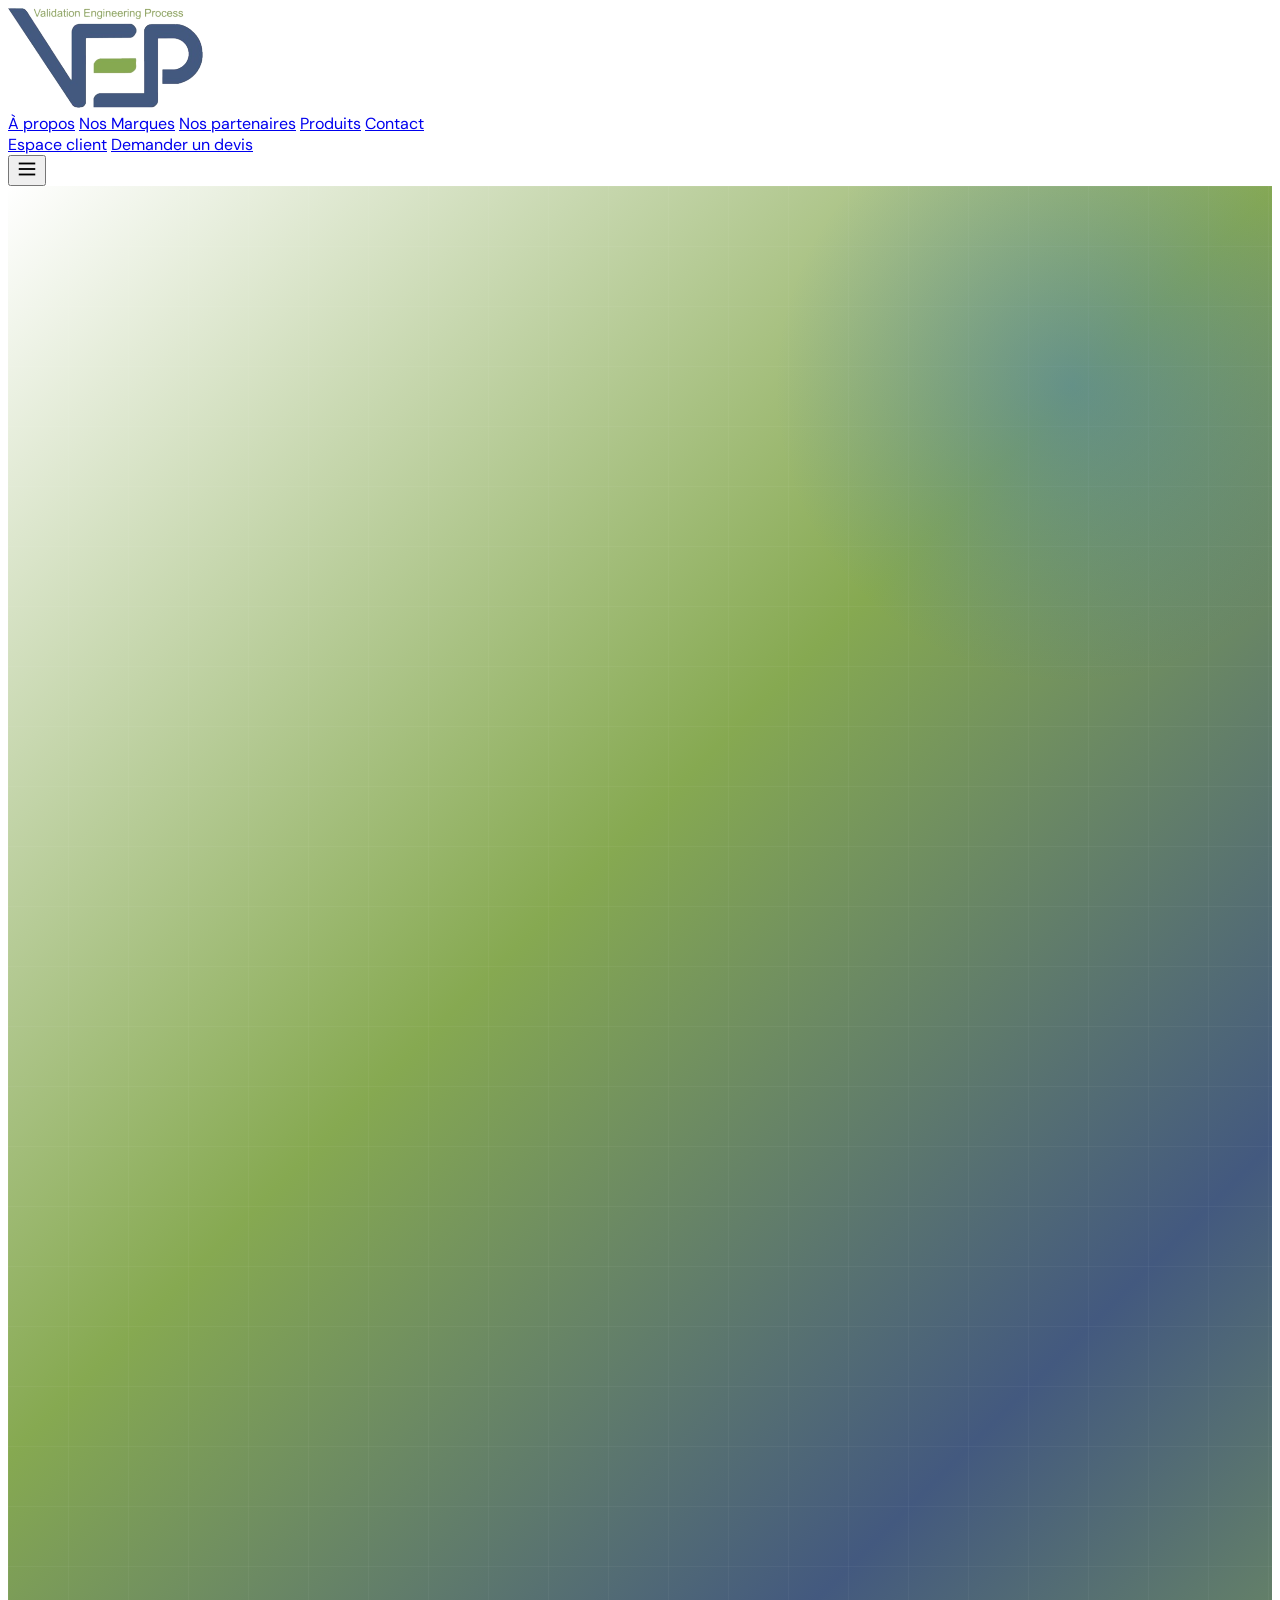
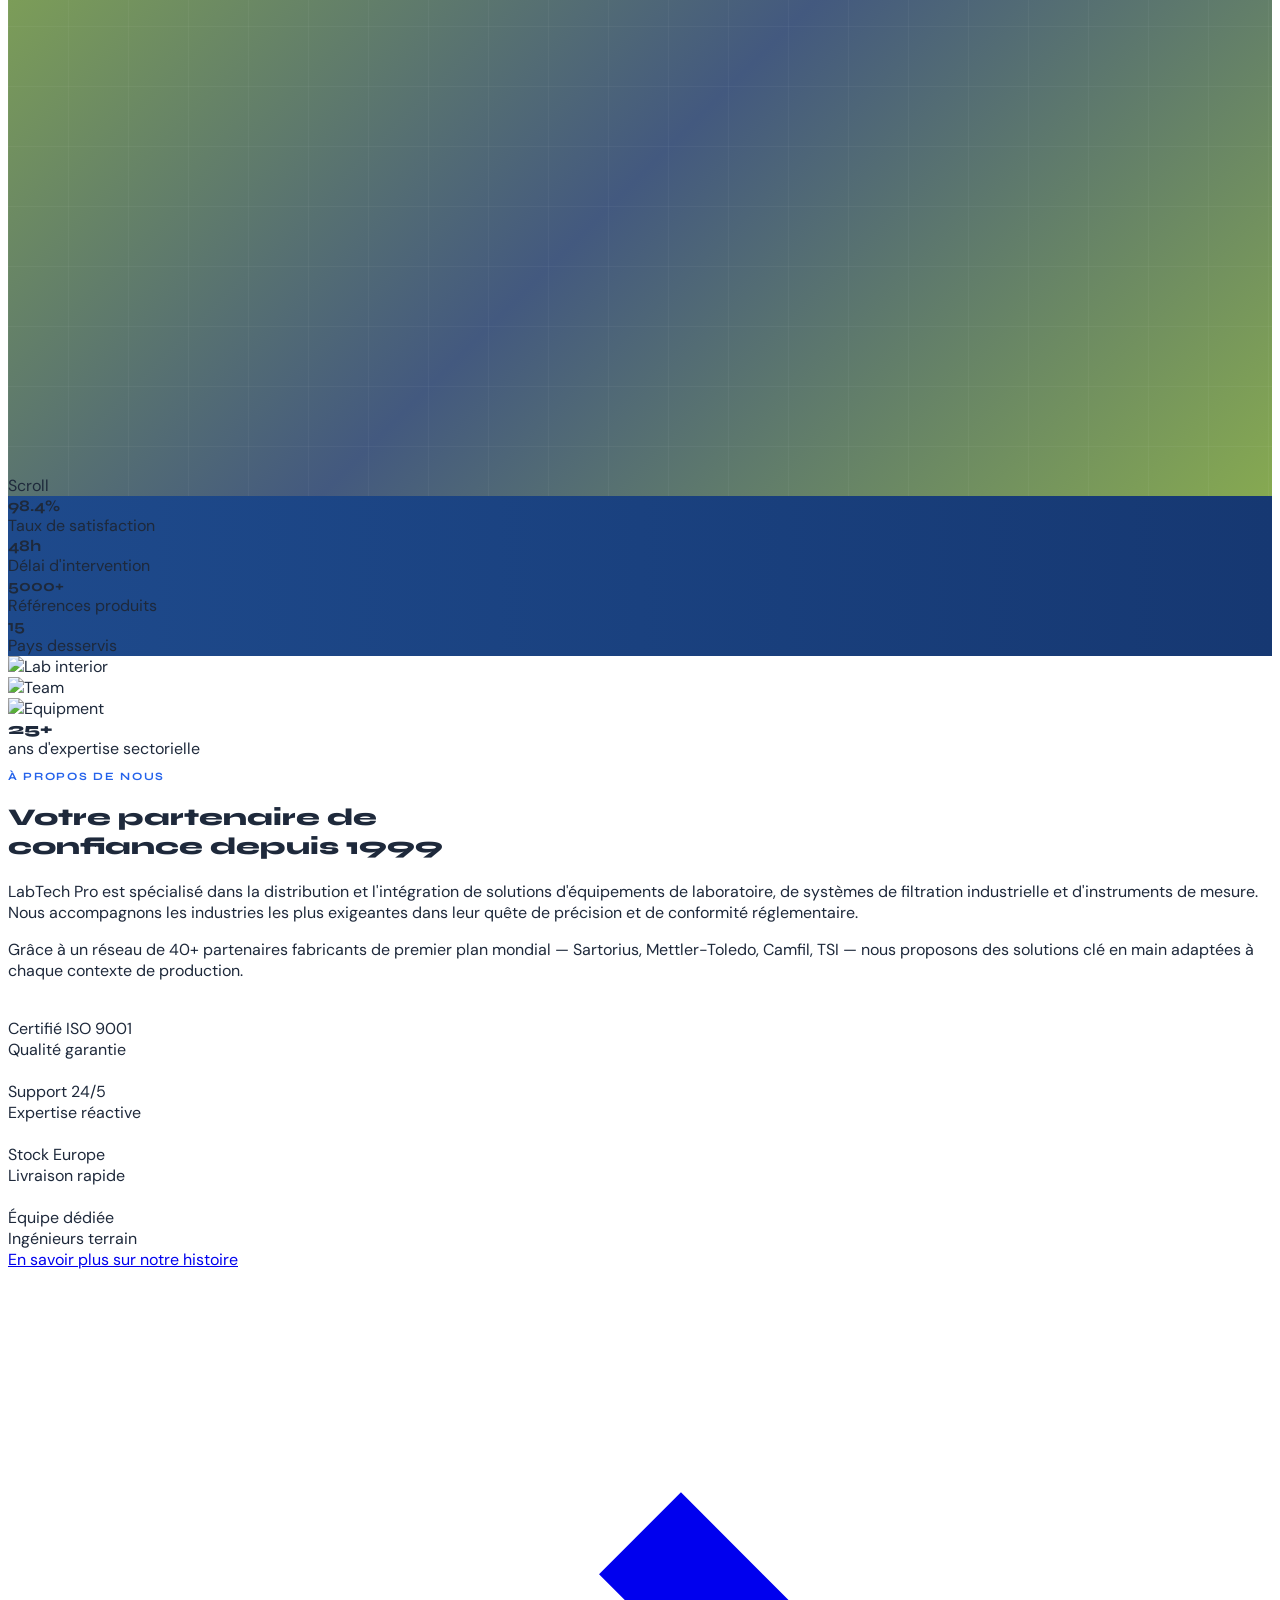
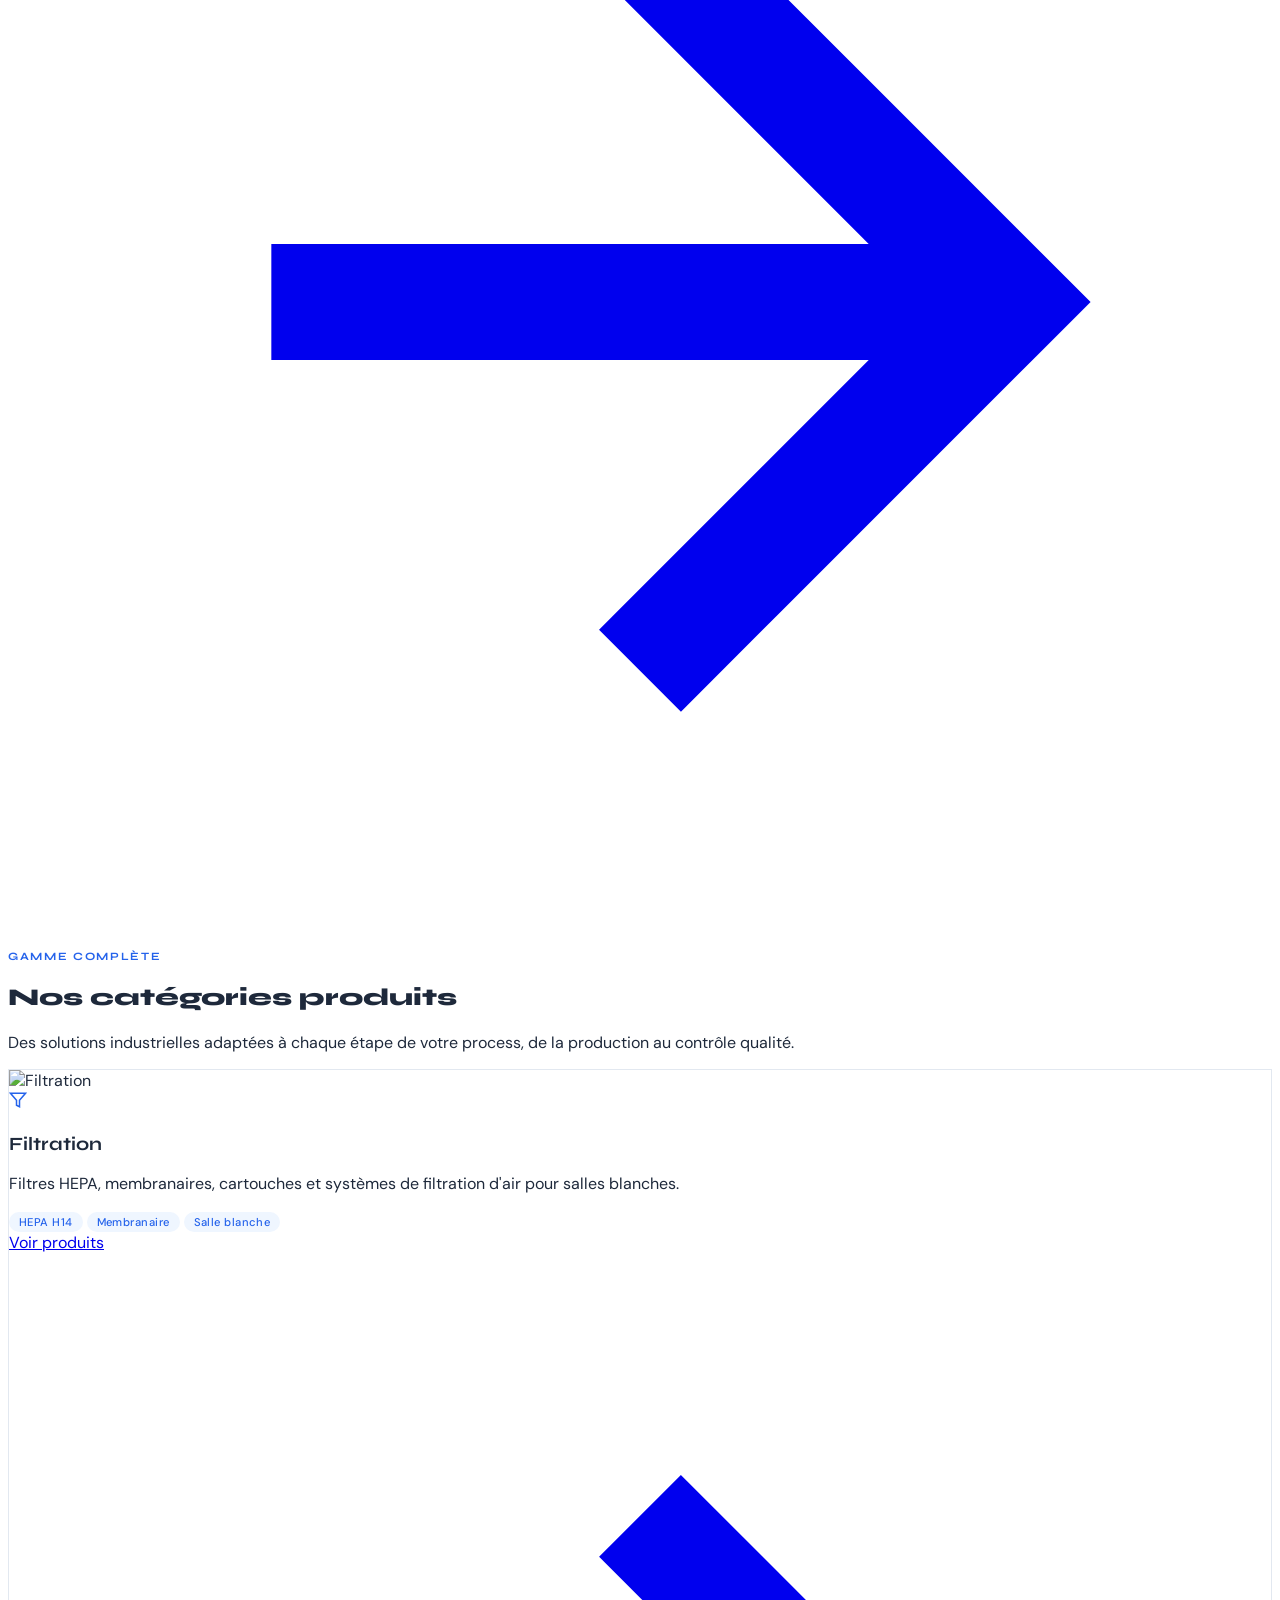
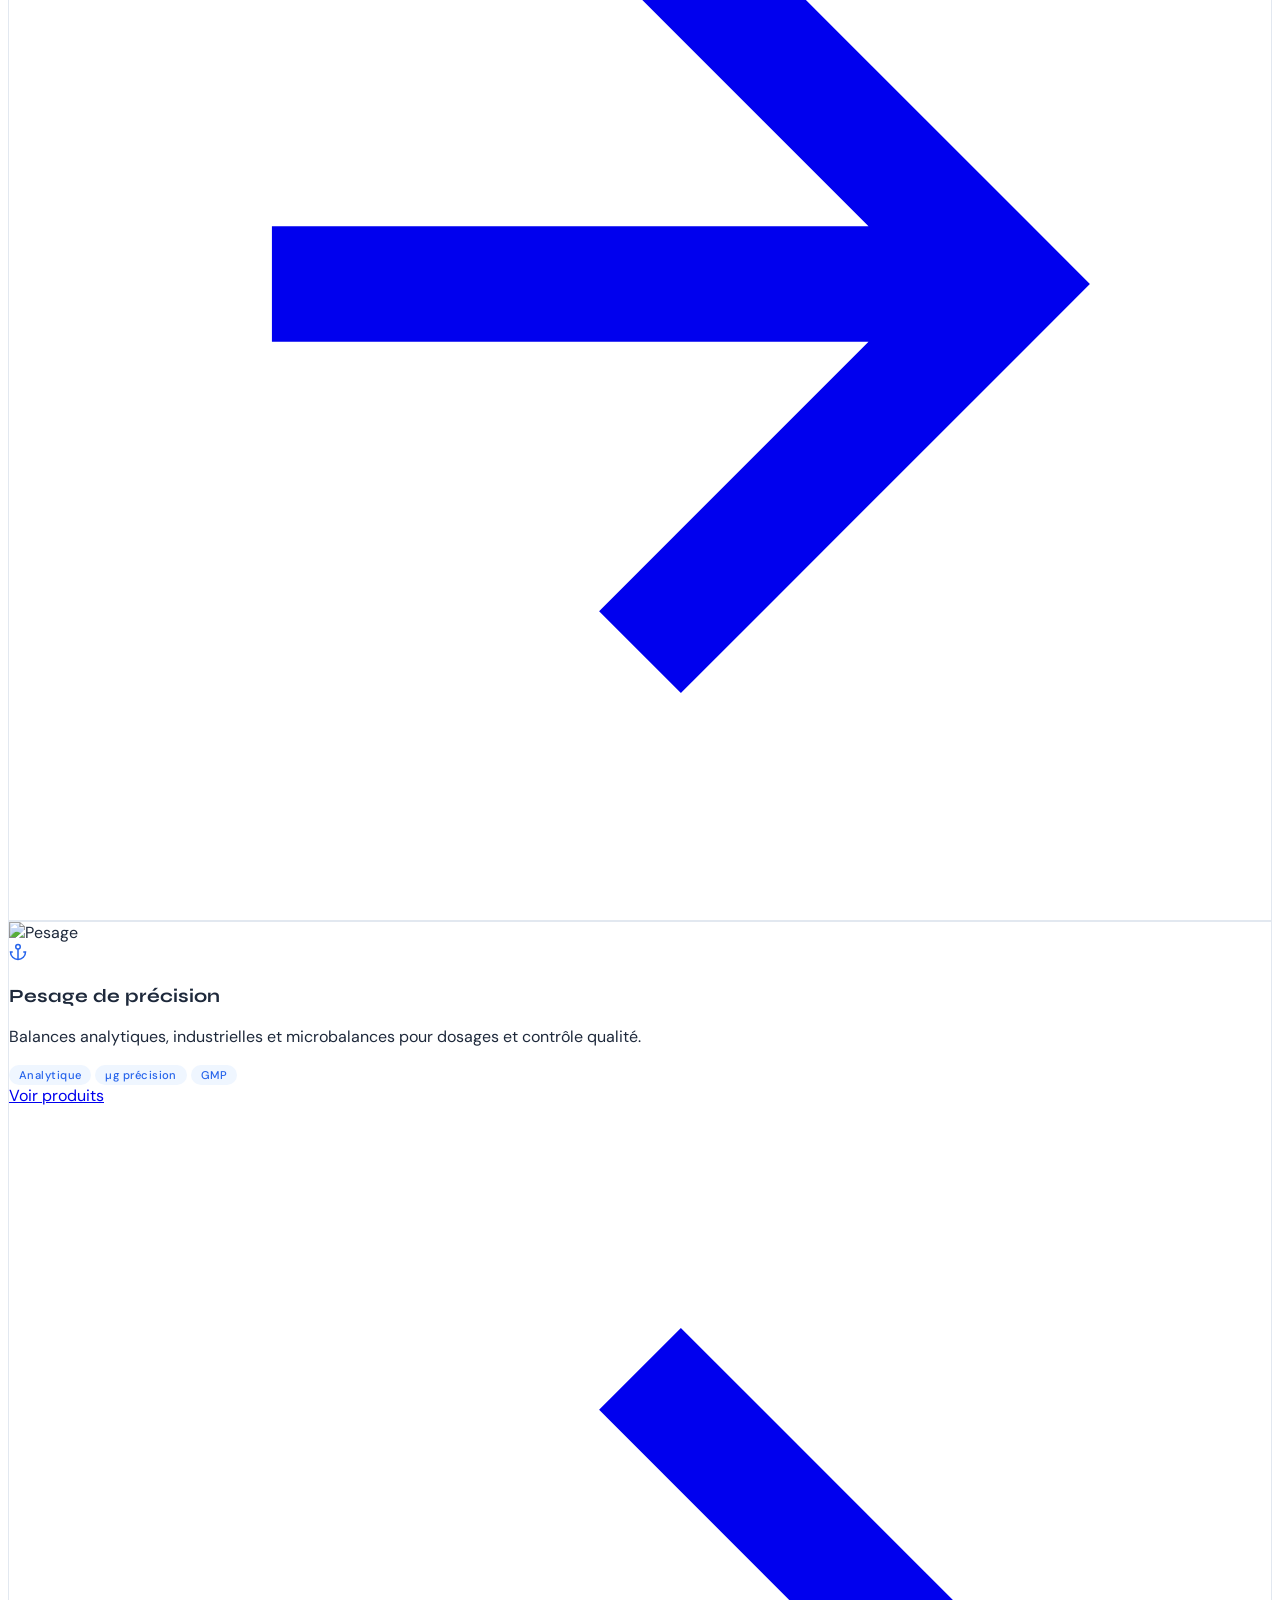
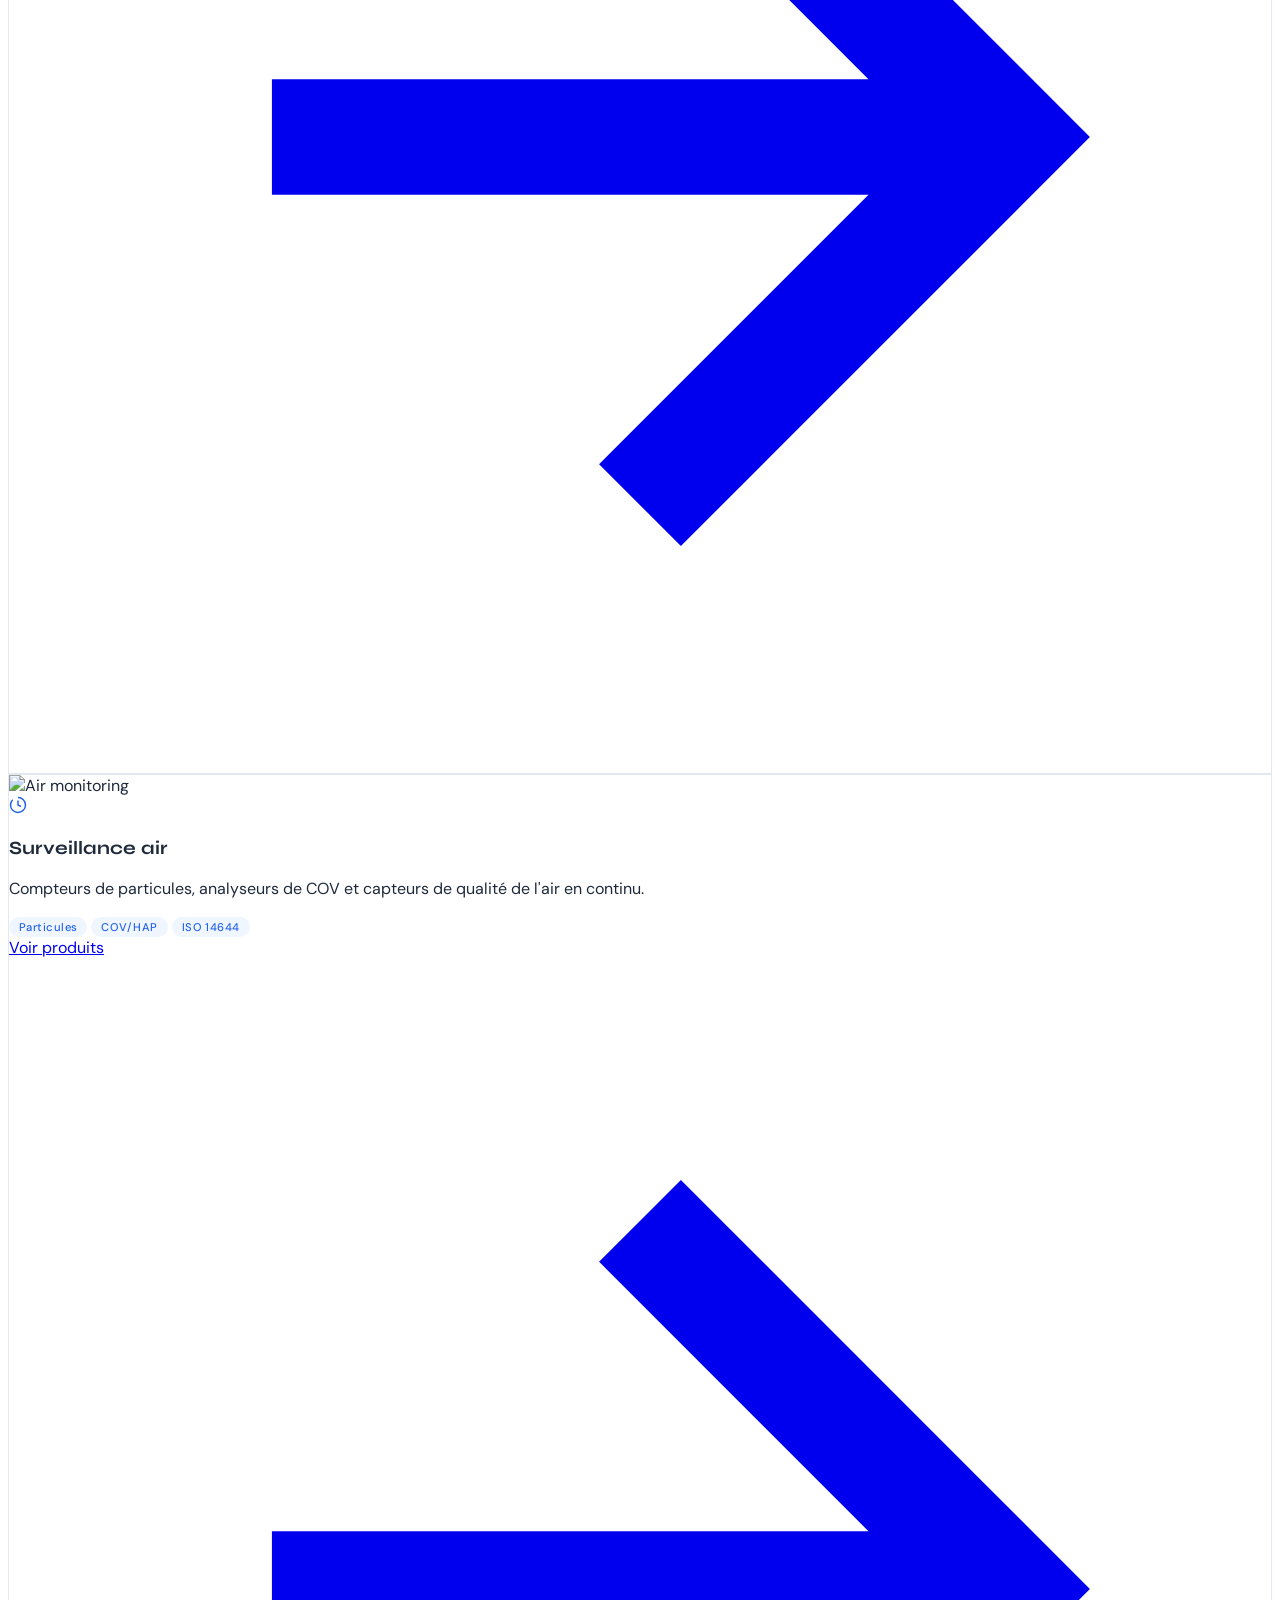
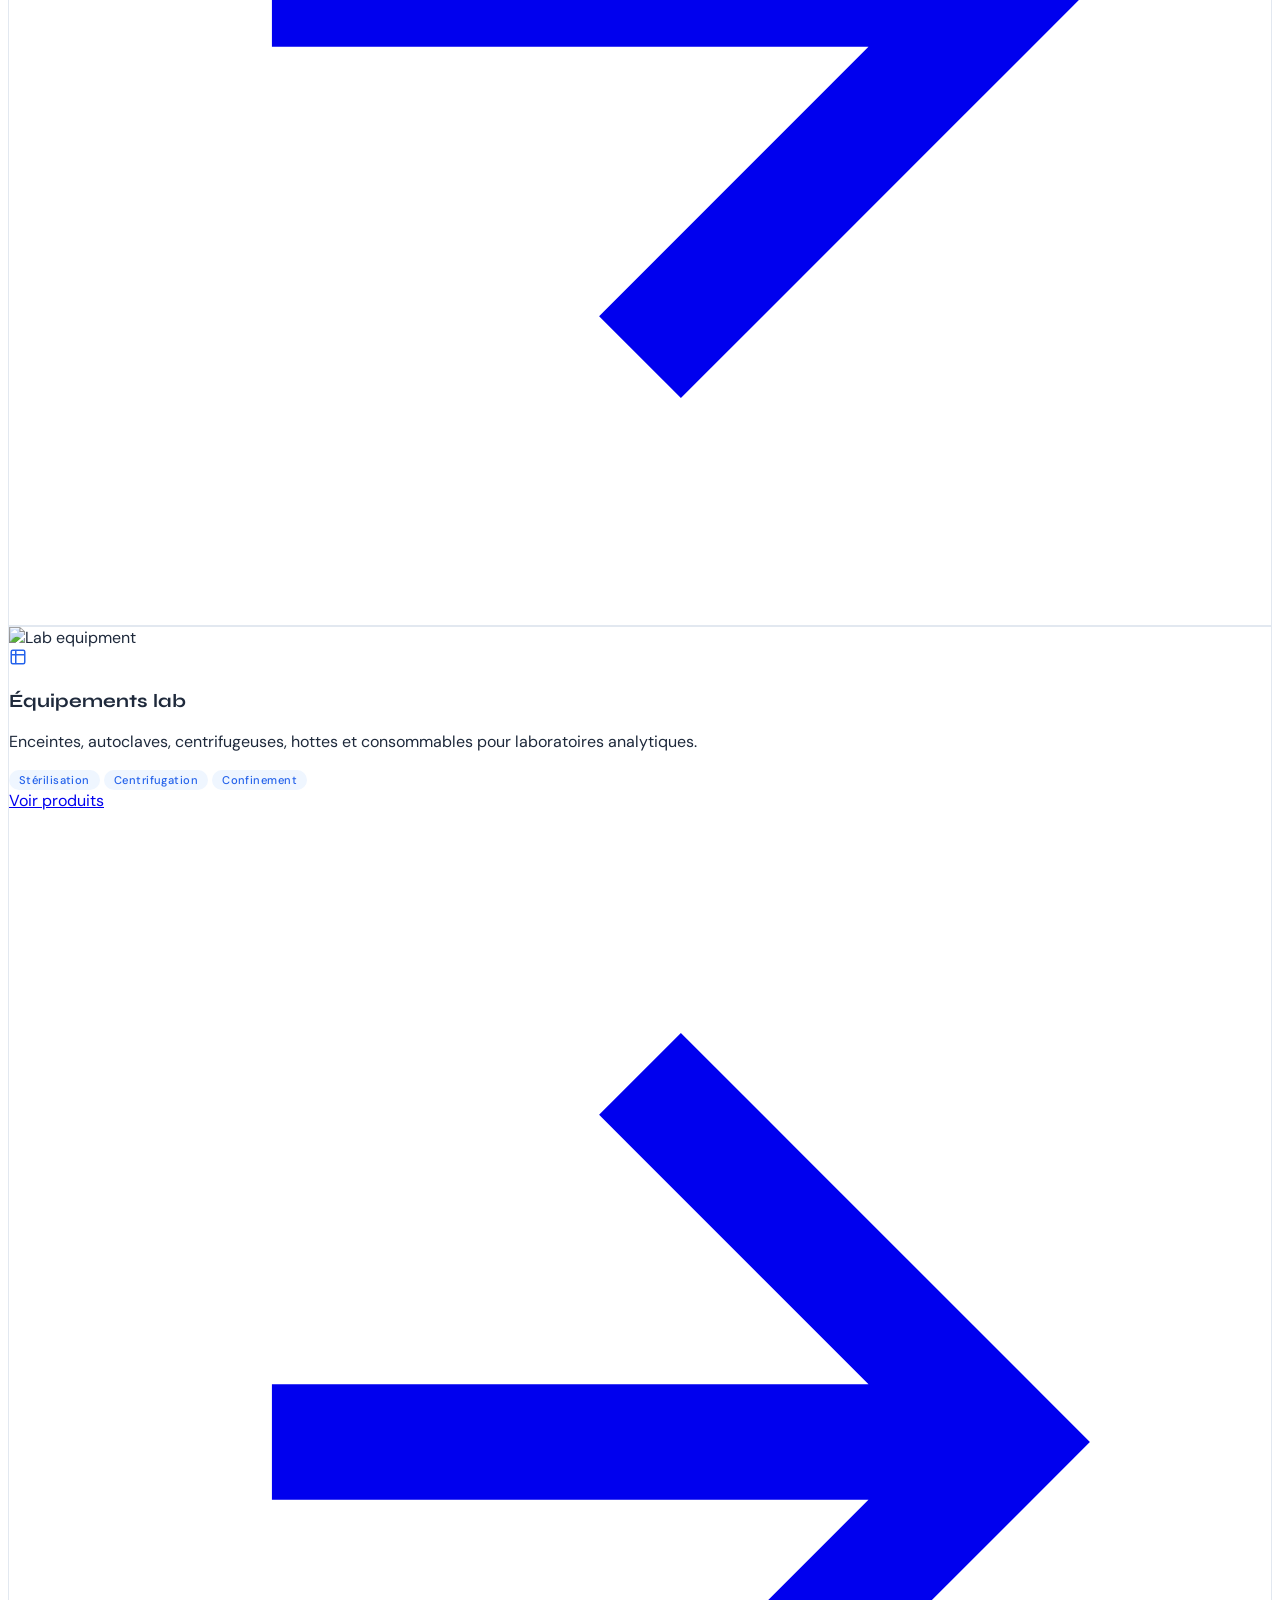
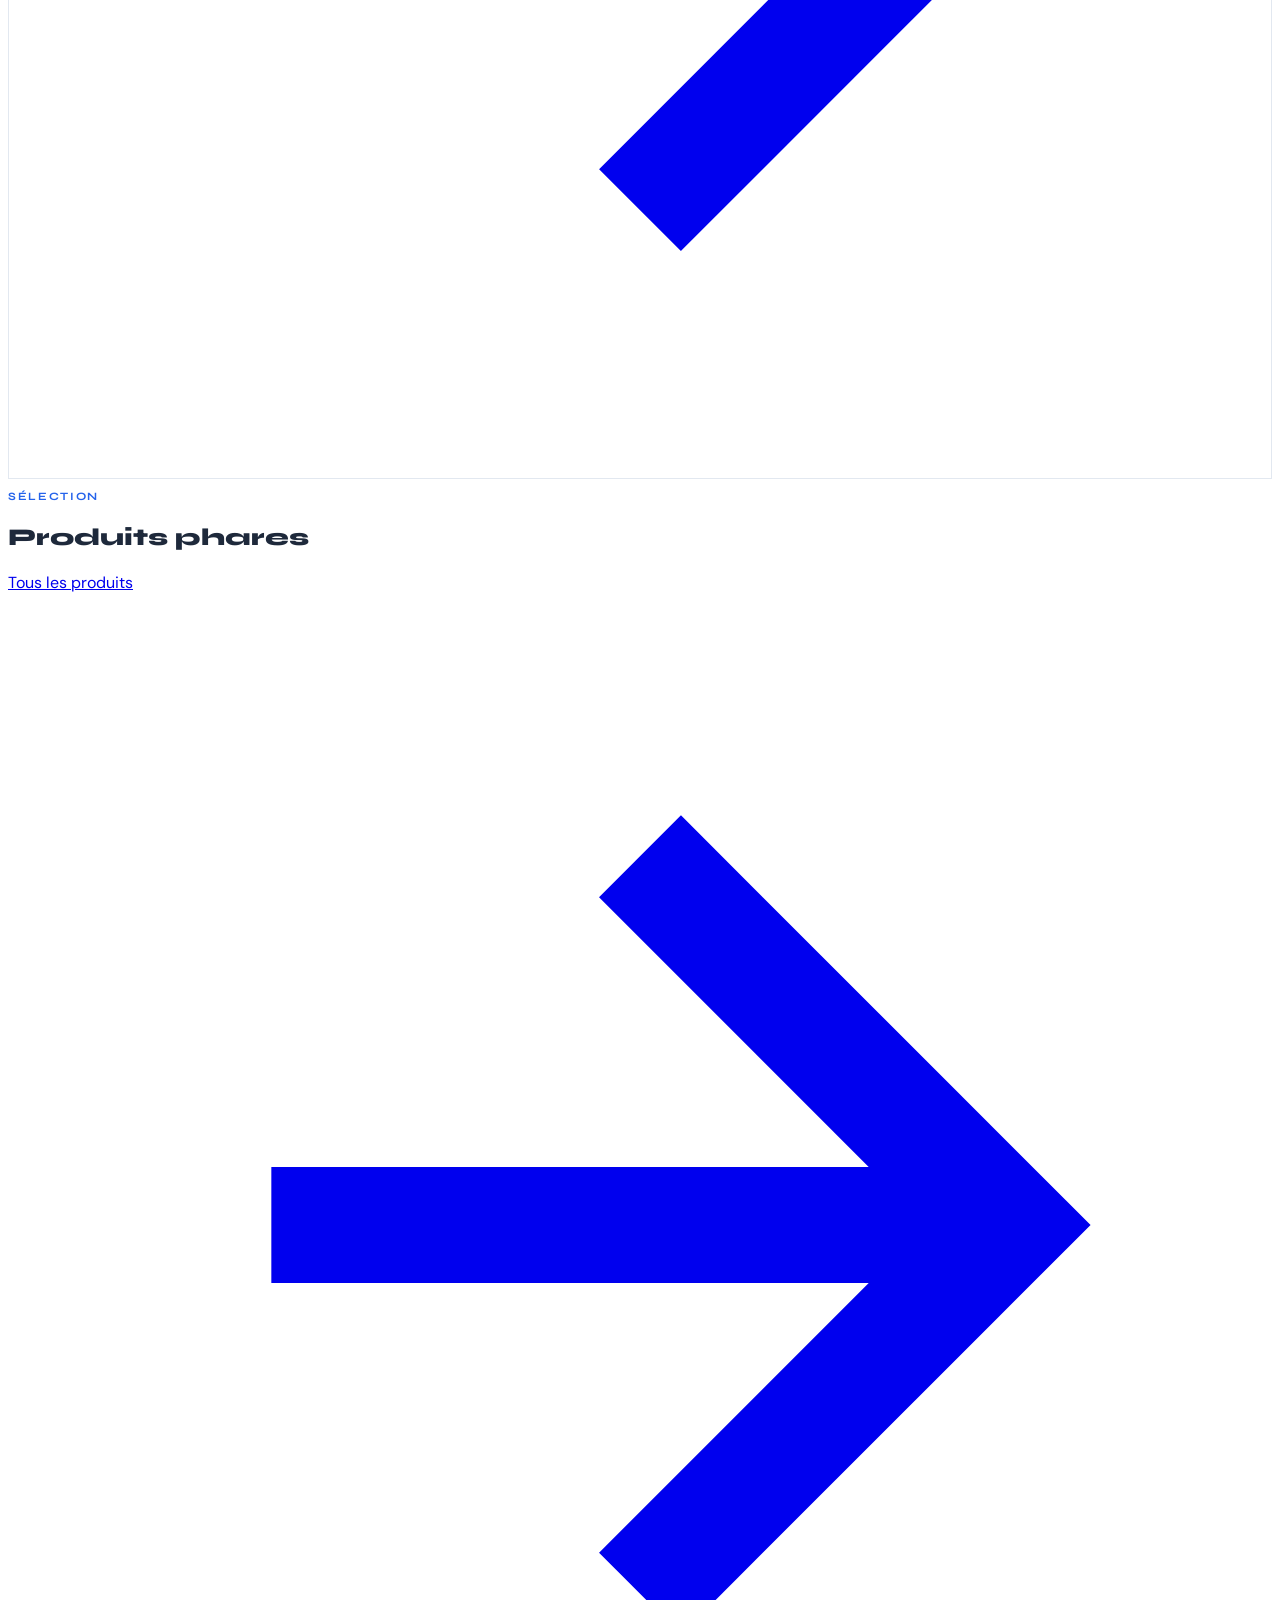
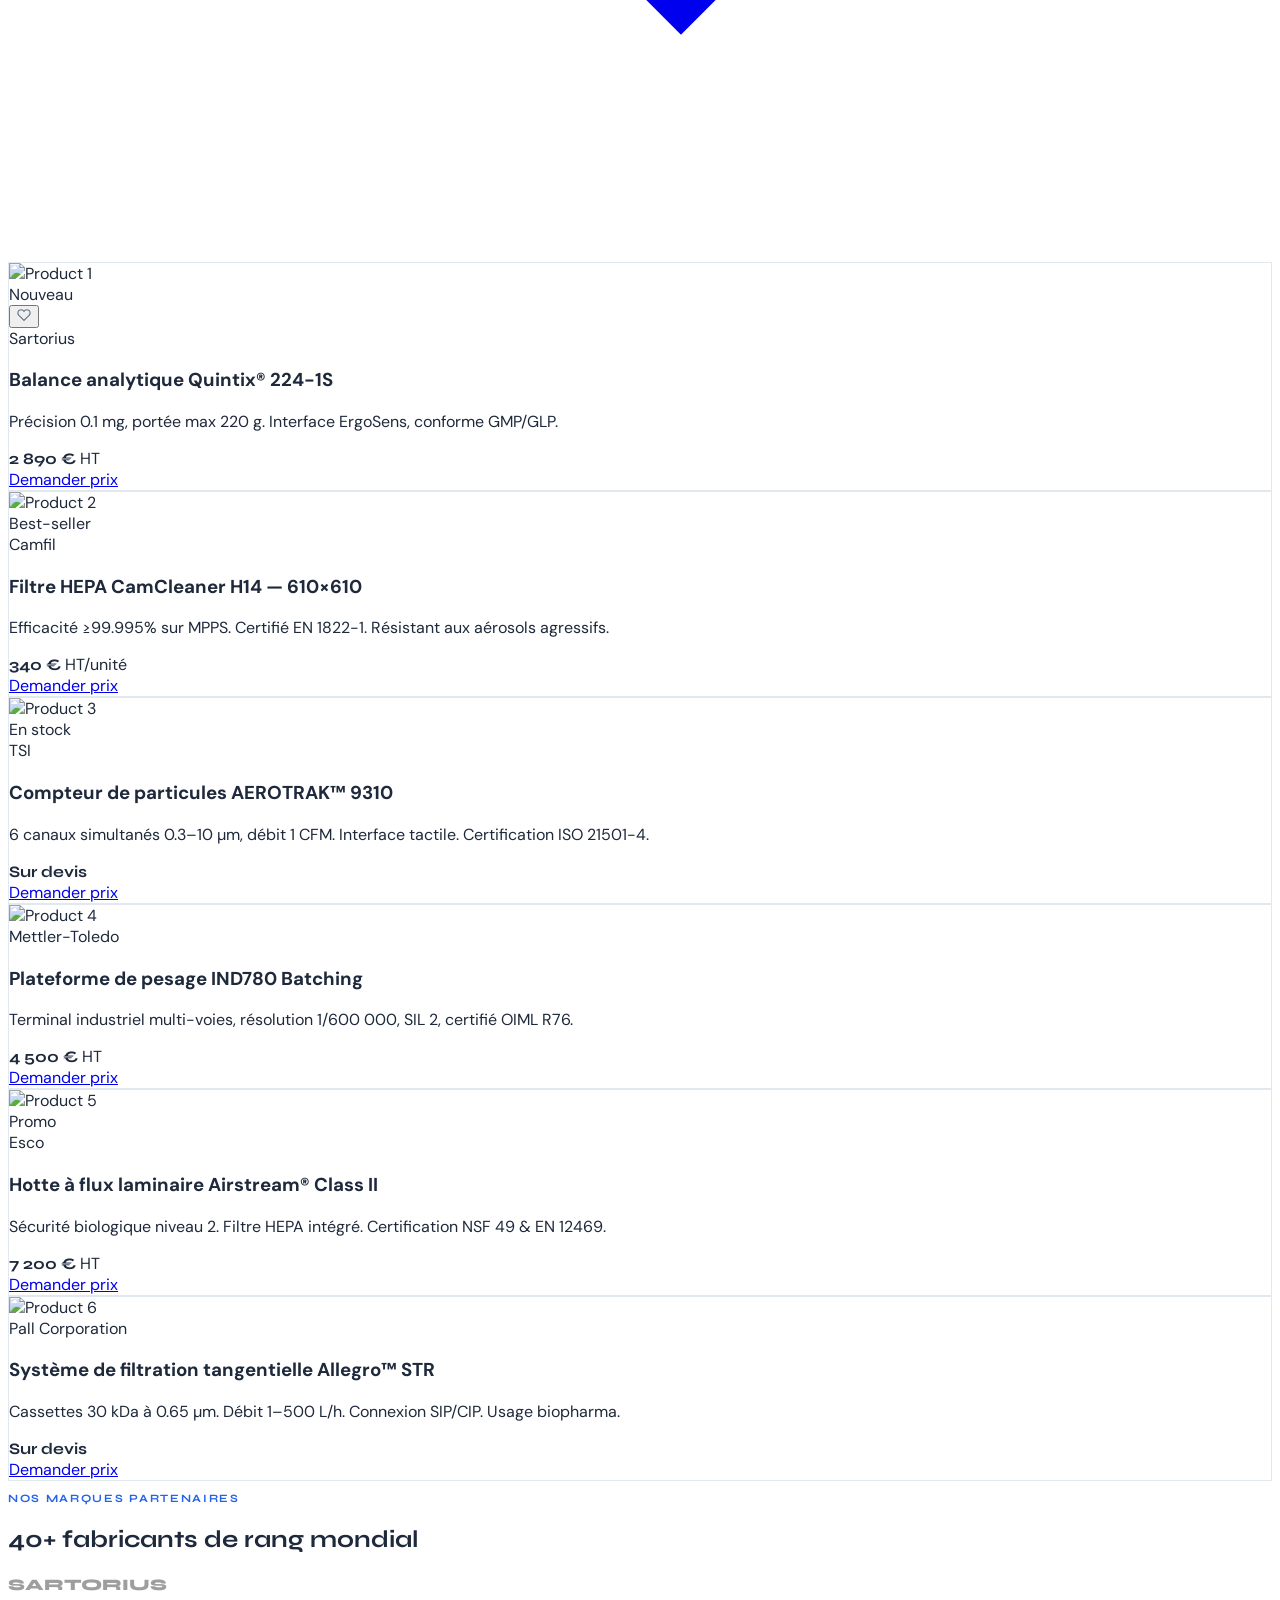
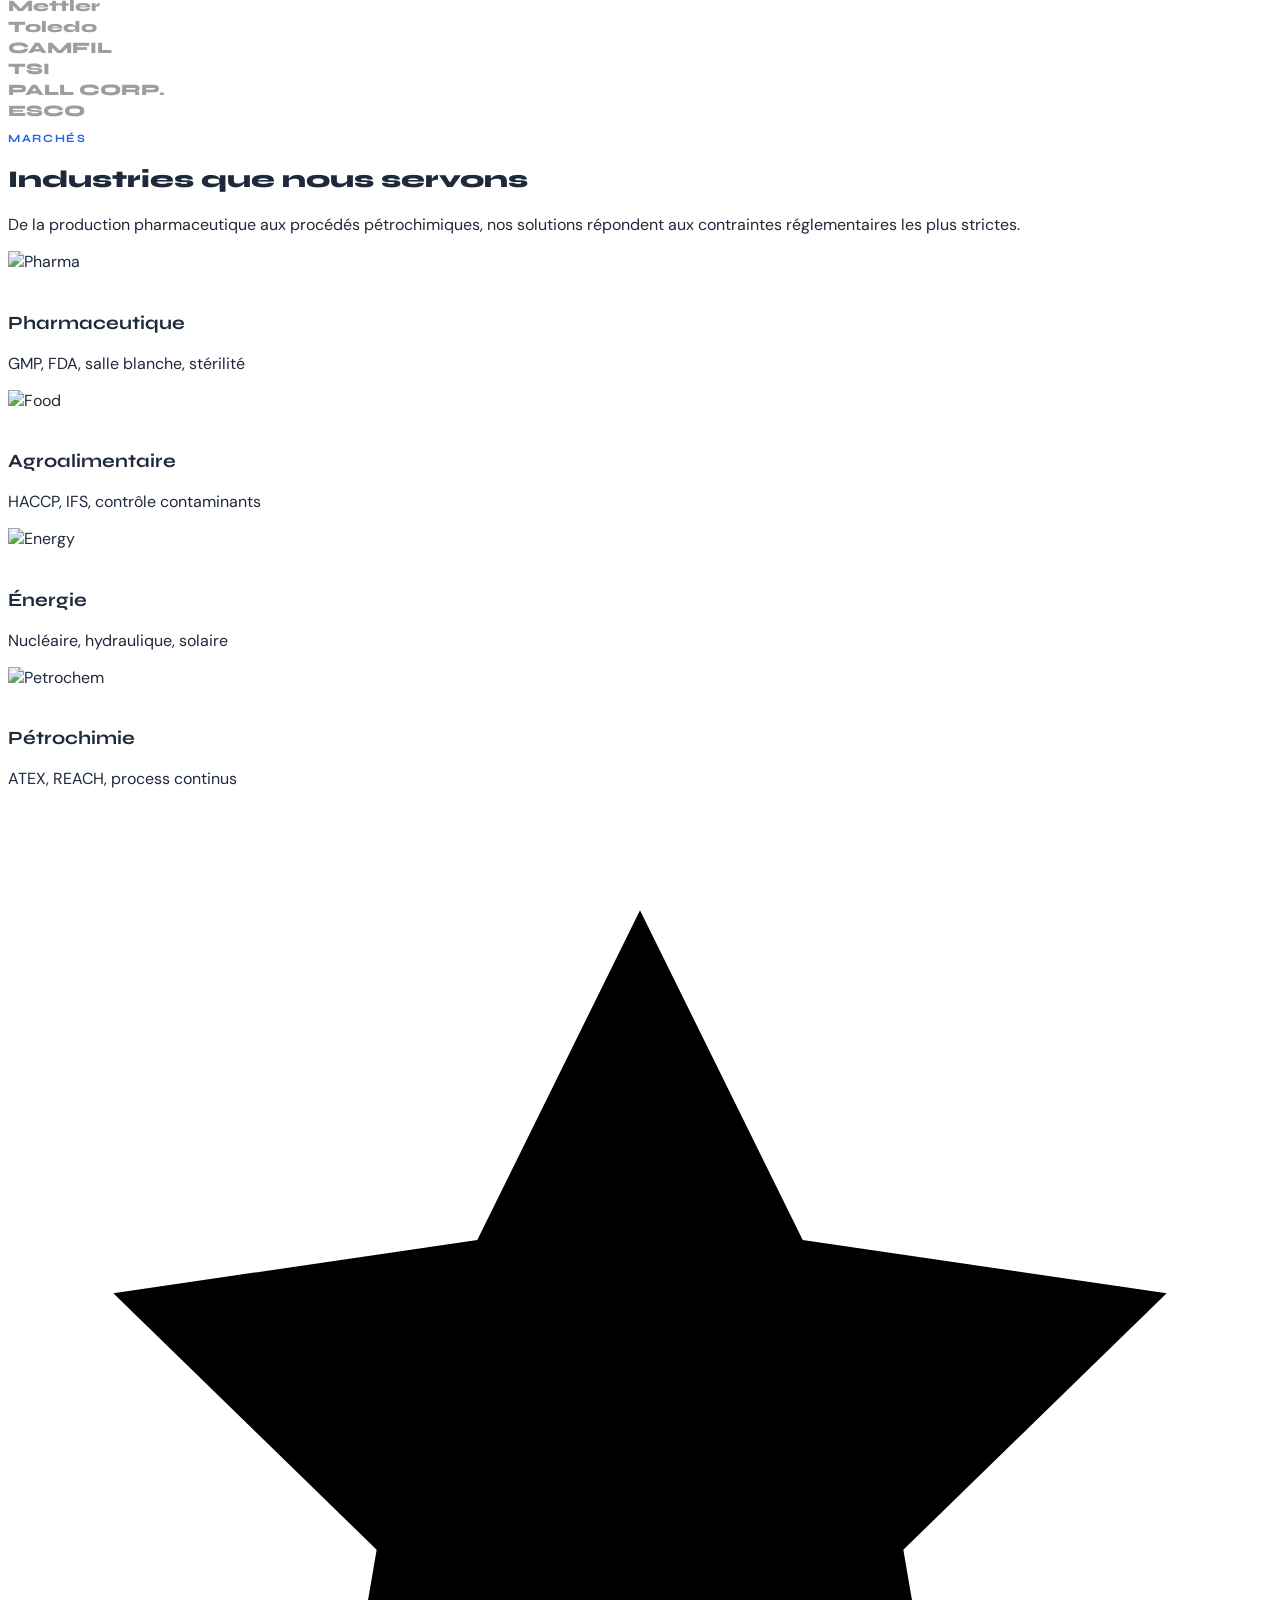
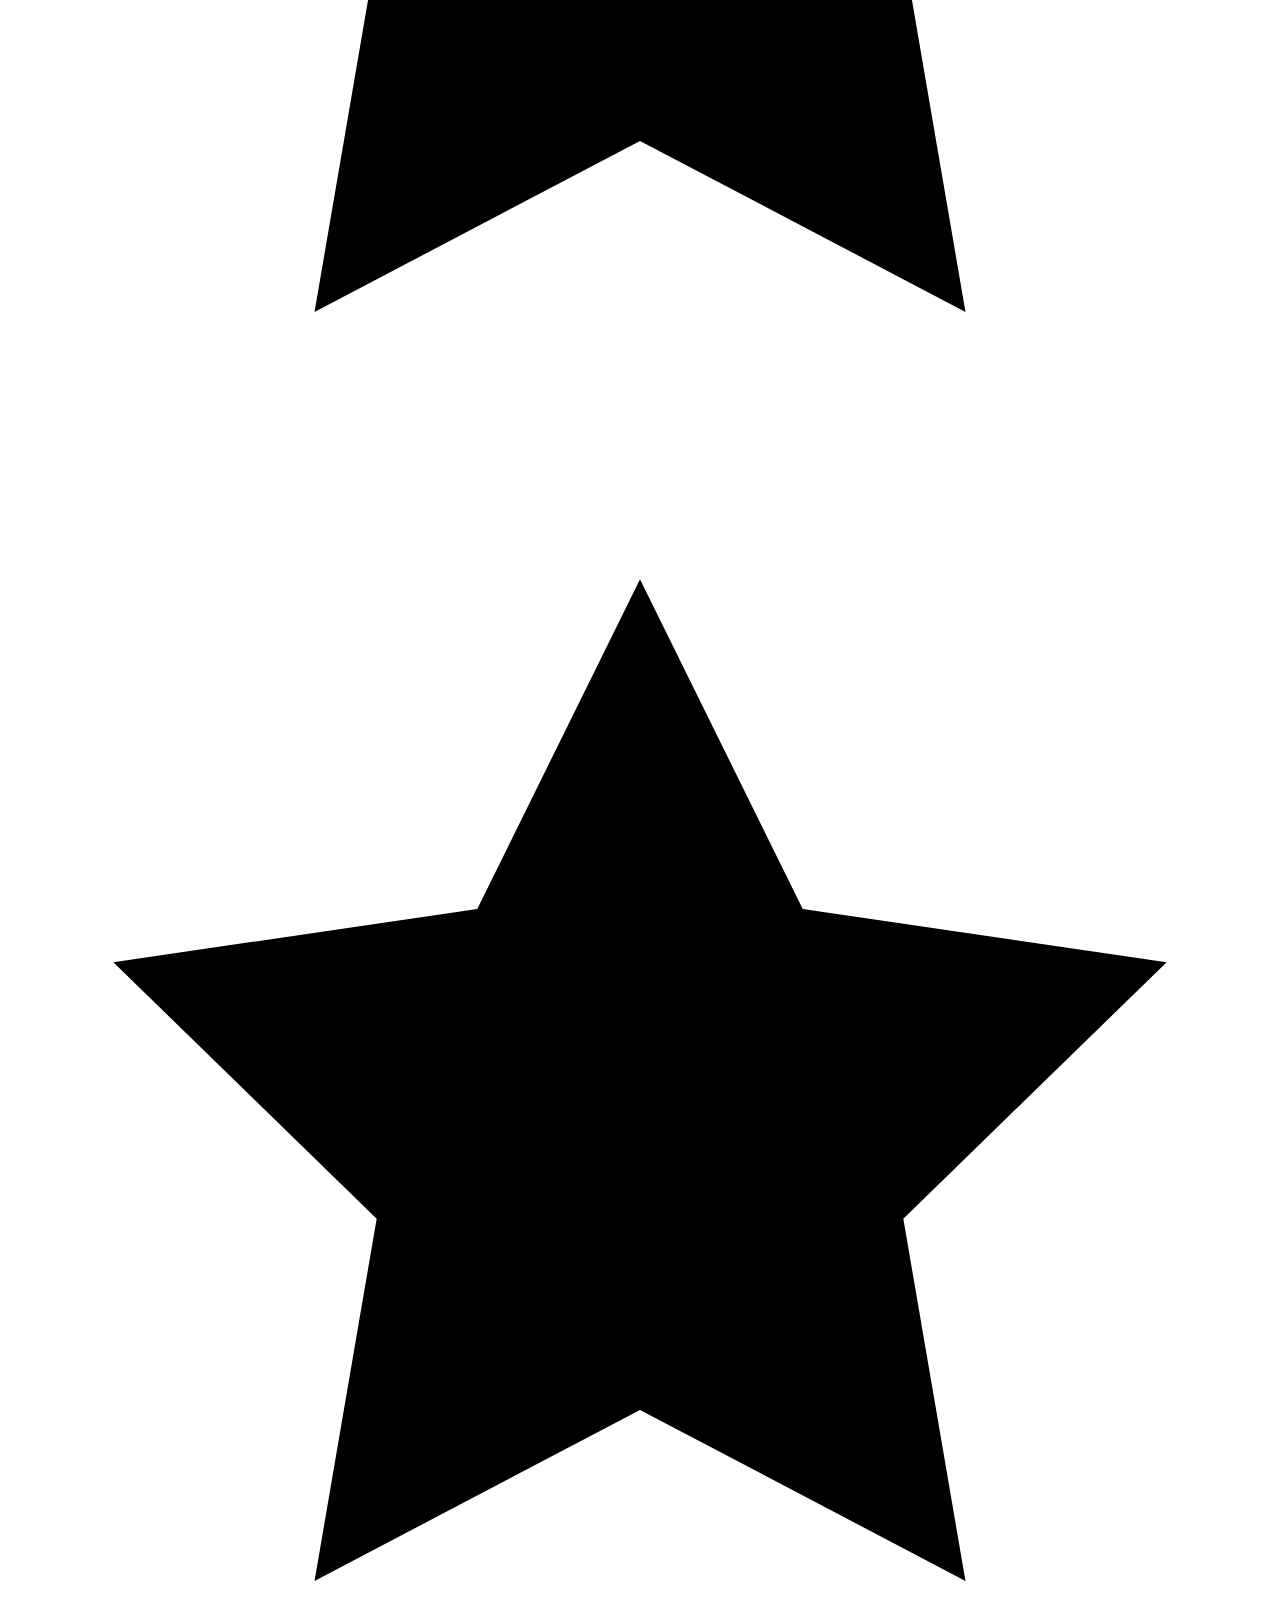
==== commit b780817b: "ajout images" ====
--- a/view/index.html
+++ b/view/index.html
@@ -76,7 +76,7 @@
 
     /* ── Hero ─────────────────────────────────────── */
     .hero-bg {
-      background: linear-gradient(135deg, #05183a 0%, #0f2a57 40%, #163872 70%, #1e4a8c 100%);
+      background: linear-gradient(135deg, #fff 0%, #86A951 40%, #43597F 70%, #86A951 100%);
       position: relative;
       overflow: hidden;
     }
@@ -189,18 +189,15 @@
   <div class="max-w-7xl mx-auto px-6 flex items-center justify-between">
     <!-- Logo -->
     <a href="#" class="flex items-center gap-2.5">
-      <div class="w-8 h-8 rounded-lg bg-gradient-to-br from-blue-500 to-blue-800 flex items-center justify-center">
-        <svg width="18" height="18" viewBox="0 0 24 24" fill="none" stroke="white" stroke-width="2.2"><path d="M9 3H5a2 2 0 0 0-2 2v4m6-6h10a2 2 0 0 1 2 2v4M9 3v18m0 0h10a2 2 0 0 0 2-2V9M9 21H5a2 2 0 0 1-2-2V9m0 0h18"/></svg>
-      </div>
-      <span class="font-display font-700 text-lg text-white" style="font-family:'Syne',sans-serif;font-weight:700;">LabTech<span class="text-blue-400">Pro</span></span>
-    </a>
+      <img src="img/logo.png" alt="Logo VEP" class="h-10">
 
     <!-- Desktop nav -->
     <nav class="hidden lg:flex items-center gap-8">
-      <a href="#produits" class="text-sm text-white/70 hover:text-white transition-colors font-medium">Produits</a>
-      <a href="#solutions" class="text-sm text-white/70 hover:text-white transition-colors font-medium">Solutions</a>
-      <a href="#industries" class="text-sm text-white/70 hover:text-white transition-colors font-medium">Industries</a>
-      <a href="#apropos" class="text-sm text-white/70 hover:text-white transition-colors font-medium">À propos</a>
+       <a href="#apropos" class="text-sm text-white/70 hover:text-white transition-colors font-medium">À propos</a>
+      <a href="#solutions" class="text-sm text-white/70 hover:text-white transition-colors font-medium">Nos Marques</a>
+      <a href="#industries" class="text-sm text-white/70 hover:text-white transition-colors font-medium">Nos partenaires</a>
+      
+      <a href="#produits" class="text-sm text-white/50 hover:text-white transition-colors font-medium">Produits</a>
       <a href="#contact" class="text-sm text-white/70 hover:text-white transition-colors font-medium">Contact</a>
     </nav>
 
@@ -233,7 +230,7 @@
           <span></span>Leader en équipements industriels & laboratoire
         </div>
 
-        <h1 class="section-title text-5xl lg:text-6xl xl:text-[4.2rem] font-800 text-white leading-[1.05] mb-6 animate-fade-up" style="font-weight:800;animation-delay:.2s;opacity:0;">
+        <h1 class="section-title text-5xl lg:text-6xl xl:text-[3.2rem] font-800 text-white leading-[1.05] mb-6 animate-fade-up" style="font-weight:800;animation-delay:.2s;opacity:0;">
           Précision &amp;<br/>Performance<br/>
           <em class="not-italic text-blue-400">au cœur de<br/>votre process.</em>
         </h1>
@@ -275,7 +272,7 @@
       <div class="hidden lg:flex flex-col gap-4 animate-fade-in" style="animation-delay:.4s;opacity:0;">
         <!-- Main image -->
         <div class="rounded-2xl overflow-hidden relative h-64 shadow-2xl">
-          <img src="https://images.unsplash.com/photo-1581093458791-9d09c4a3b9f0?w=800&q=80&fit=crop" alt="Lab" class="w-full h-full object-cover" />
+          <img src="img\labo.png" alt="Lab" class="w-full h-full object-cover" />
           <div class="absolute inset-0 bg-gradient-to-t from-navy-950/60 to-transparent"></div>
           <div class="absolute bottom-4 left-4">
             <div class="text-white/50 text-xs mb-1">Salle blanche ISO 5</div>
